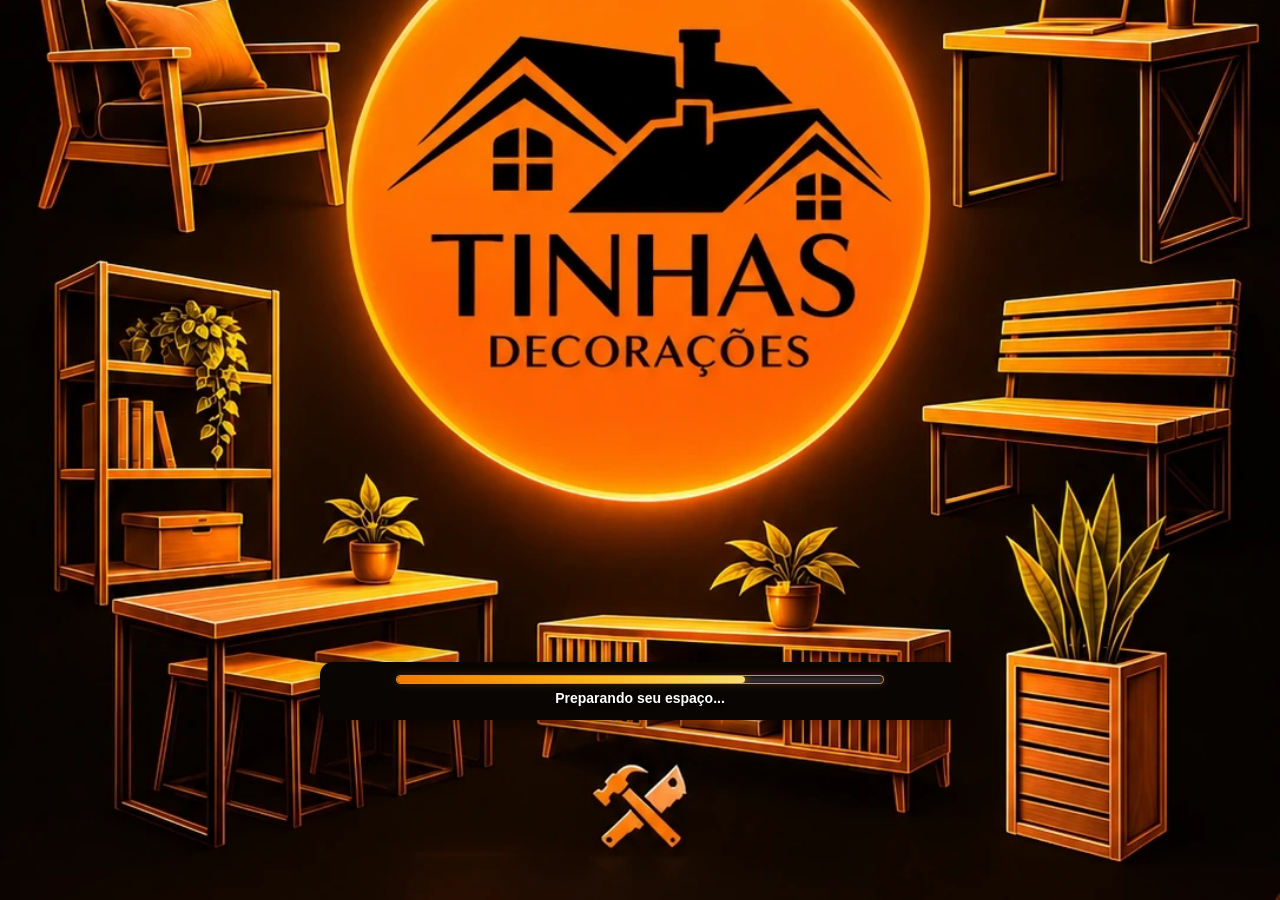
==== gestao/index.html @ b65cd459 "Add files via upload" ====
<!doctype html>
<html lang="pt-BR">
<head>
  <meta charset="utf-8">
  <meta name="viewport" content="width=device-width, initial-scale=1, viewport-fit=cover">
  <meta name="theme-color" content="#ED7014">
  <meta name="apple-mobile-web-app-capable" content="yes">
  <meta name="apple-mobile-web-app-status-bar-style" content="black-translucent">
  <meta name="apple-mobile-web-app-title" content="Tinhas Gestão">
  <meta name="description" content="Aplicativo interno de gestão da Tinhas Decorações.">
  <title>Tinhas Gestão</title>
  <link rel="manifest" href="manifest.json?v=1.2.0">
  <link rel="icon" type="image/png" sizes="192x192" href="assets/icon-192.png">
  <link rel="apple-touch-icon" href="assets/icon-192.png">
  <link rel="preload" as="image" href="assets/splash-tinhas.webp" fetchpriority="high">
  <link rel="stylesheet" href="style.css?v=1.2.0">
</head>
<body>
  <section id="tela-abertura" class="tela-abertura" aria-label="Abertura do Tinhas Gestão">
    <div class="abertura-poster">
      <div class="abertura-arte">
        <img id="imagem-abertura" src="assets/splash-tinhas.webp" alt="" fetchpriority="high">
        <div class="abertura-carregamento" aria-live="polite">
          <div class="abertura-trilho" role="progressbar" aria-label="Carregamento do aplicativo" aria-valuemin="0" aria-valuemax="100" aria-valuenow="0">
            <span id="abertura-progresso"></span>
          </div>
          <p id="abertura-status">Carregando...</p>
        </div>
      </div>
    </div>
  </section>

  <section id="tela-login" class="tela tela-login" inert aria-hidden="true">
    <div class="login-box">
      <div class="logo-login"><img src="assets/logo-login-tinhas.png" alt="Tinhas Decorações"></div>
      <div class="login-ilustracao">
        <img src="assets/casal-login.png" alt="Equipe Tinhas Decorações: marcenaria e marketing">
      </div>
      <form id="form-login" class="form-login" autocomplete="on">
        <label class="campo-login"><span>👤</span><input id="usuario" type="text" placeholder="Nome de usuário" autocomplete="username" autocapitalize="none" spellcheck="false" required></label>
        <label class="campo-login"><span>🔒</span><input id="senha" type="password" placeholder="Senha do aplicativo" autocomplete="current-password" required></label>
        <button id="btn-login" class="botao-principal" type="submit">Entrar</button>
        <p id="mensagem-login" class="mensagem" role="status"></p>
      </form>
<p class="rodape-login">Tinhas Decorações LTDA <span>•</span> v.1.2.0</p>
    </div>
  </section>

  <section id="tela-home" class="tela escondido">
    <header class="topo">
      <button class="icone-topo" id="btn-menu" aria-label="Abrir menu">☰</button>
      <div class="titulo-topo"><strong>TINHAS <span>GESTÃO</span></strong><small>DECORAÇÕES • MARCENARIA</small></div>
      <button class="icone-topo" id="btn-logout" title="Sair" aria-label="Sair">↪</button>
    </header>
    <main class="conteudo-home">
      <section class="hero hero-personalizado" id="hero-home">
        <img id="hero-usuario" src="assets/casal-login.png" alt="Equipe Tinhas">
        <div class="hero-frase" id="hero-frase">Projetos bem feitos,<br><strong>gestão em dia</strong> 🧡</div>
      </section>
      <section class="saudacao"><p>Olá, <strong id="nome-usuario">Equipe Tinhas</strong> 👋</p><small>Vamos organizar o trabalho de hoje?</small></section>
      <section class="resumo-home" id="resumo-home">
        <div class="resumo-home-card"><small>Clientes</small><strong id="resumo-clientes">—</strong></div>
        <div class="resumo-home-card"><small>Orçamentos</small><strong id="resumo-orcamentos">—</strong></div>
        <div class="resumo-home-card"><small>Em produção</small><strong id="resumo-producao">—</strong></div>
      </section>
      <section class="titulo-secao-home"><span>ÁREA DE TRABALHO</span><strong>O que vamos gerenciar?</strong></section>
      <section class="grid-modulos">
        <button class="modulo" data-modulo="clientes"><div class="emoji">👥</div><strong>Clientes</strong><span>Cadastro e relacionamento</span></button>
        <button class="modulo" data-modulo="orcamentos"><div class="emoji">📄</div><strong>Orçamentos</strong><span>Projetos, valores e aprovações</span></button>
        <button class="modulo" data-modulo="producao"><div class="emoji">🪚</div><strong>Produção</strong><span>Pedidos e andamento</span></button>
        <button class="modulo" data-modulo="materiais"><div class="emoji">🪵</div><strong>Materiais</strong><span>Madeira, ferragens e insumos</span></button>
        <button class="modulo" data-modulo="estoque"><div class="emoji">📦</div><strong>Estoque</strong><span>Entradas e disponibilidade</span></button>
        <button class="modulo" data-modulo="financeiro"><div class="emoji">💰</div><strong>Financeiro</strong><span>Receitas, despesas e caixa</span></button>
        <button class="modulo" data-modulo="agenda"><div class="emoji">📅</div><strong>Agenda</strong><span>Prazos e entregas</span></button>
        <button class="modulo" data-modulo="portfolio"><div class="emoji">🖼️</div><strong>Portfólio</strong><span>Projetos e fotos</span></button>
        <button class="modulo" data-modulo="marketing"><div class="emoji">📣</div><strong>Marketing</strong><span>Conteúdo e divulgação</span></button>
        <button class="modulo" data-modulo="relatorios"><div class="emoji">📊</div><strong>Relatórios</strong><span>Visão geral da empresa</span></button>
        <button class="modulo" data-modulo="configuracoes"><div class="emoji">⚙️</div><strong>Configurações</strong><span>Equipe e preferências</span></button>
      </section>
      <section class="rodape-home"><img src="assets/logo-tinhas.png" alt="Tinhas Decorações"><span>Transformando ambientes com peças artesanais em madeira.</span></section>
      <button id="btn-instalar-home" class="botao-instalar escondido" type="button">＋ Instalar Tinhas Gestão</button>
    </main>
  </section>

  <section id="tela-modulo" class="tela escondido">
    <header class="topo topo-modulo">
      <button class="icone-topo" id="btn-voltar" aria-label="Voltar">←</button>
      <div class="titulo-topo"><strong>TINHAS <span>GESTÃO</span></strong><small id="subtitulo-modulo">ÁREA DE TRABALHO</small></div>
      <button class="icone-topo" id="btn-logout-modulo" title="Sair" aria-label="Sair">↪</button>
    </header>
    <main id="modulo-conteudo" class="conteudo-modulo"></main>
  </section>

  <div id="drawer-backdrop" class="drawer-backdrop escondido">
    <aside class="drawer" aria-label="Menu de navegação">
      <div class="drawer-head"><img src="assets/logo-tinhas.png" alt="Tinhas"><button id="btn-fechar-menu" aria-label="Fechar">×</button></div>
      <button data-drawer="inicio">🏠 Início</button>
      <button data-drawer="clientes">👥 Clientes</button>
      <button data-drawer="orcamentos">📄 Orçamentos</button>
      <button data-drawer="producao">🪚 Produção</button>
      <button data-drawer="materiais">🪵 Materiais</button>
      <button data-drawer="estoque">📦 Estoque</button>
      <button data-drawer="financeiro">💰 Financeiro</button>
      <button data-drawer="agenda">📅 Agenda</button>
      <button data-drawer="portfolio">🖼️ Portfólio</button>
      <button data-drawer="marketing">📣 Marketing</button>
      <button data-drawer="configuracoes">⚙️ Configurações</button>
    </aside>
  </div>

  <div id="modal-root"></div>
  <div id="toast" class="toast escondido" role="status"></div>
  <script src="config.js?v=1.2.0"></script>
  <script src="app.js?v=1.2.0"></script>
</body>
</html>
---- gestao/style.css ----
:root{
  --laranja:#ED7014;--laranja-escuro:#D85C08;--preto:#000;--preto-card:#111;--preto-2:#1B1B1B;
  --branco:#fff;--texto:#171717;--cinza:#6B625A;--borda:#F7B47E;--verde:#1E7D36;--vermelho:#B3261E;
}
*{box-sizing:border-box;margin:0;padding:0}
html,body{width:100%;min-height:100%;background:var(--laranja);color:var(--texto);font-family:Arial,Helvetica,sans-serif;overflow-x:hidden}
body{max-width:520px;margin:0 auto;min-height:100dvh;overscroll-behavior-y:contain}
button,input,select,textarea{font:inherit}button{cursor:pointer}button:disabled{opacity:.6;cursor:not-allowed}
.escondido{display:none!important}.tela{min-height:100dvh;padding-bottom:max(18px,env(safe-area-inset-bottom));width:100%}
/* LOGIN */
.tela-login{display:flex;align-items:flex-start;justify-content:center;padding:calc(14px + env(safe-area-inset-top)) 20px calc(22px + env(safe-area-inset-bottom));background:var(--laranja)}
.login-box{width:100%;max-width:440px;text-align:center;margin:auto 0}
.logo-login{height:104px;width:104px;margin:0 auto 7px;display:flex;align-items:center;justify-content:center;background:transparent;border:0;border-radius:50%;padding:0;box-shadow:none}
.logo-login img{width:100%;height:100%;object-fit:contain;display:block}
.marca-login h1{font-size:31px;font-weight:900;line-height:1;color:#000;letter-spacing:.3px}
.marca-login p{letter-spacing:1.1px;color:#24160D;margin-top:5px;font-size:13px;font-weight:800}
.login-ilustracao{position:relative;height:clamp(240px,62vw,300px);margin:15px 0 13px;border-radius:22px;overflow:hidden;background:#100904;border:1px solid #111;box-shadow:0 10px 30px rgba(0,0,0,.18)}
.login-ilustracao img{width:100%;height:100%;object-fit:cover;object-position:center center;display:block}



.form-login{text-align:left}
.campo-login{display:flex;align-items:center;gap:10px;border:1px solid #171717;background:#fff;border-radius:13px;padding:0 13px;margin-top:10px;box-shadow:0 4px 10px rgba(0,0,0,.08)}
.campo-login span{font-size:20px}.campo-login input{width:100%;padding:14px 0;border:0;background:transparent;color:#111;outline:none;font-size:15px;min-width:0}
.campo-login:focus-within{border-color:#fff;box-shadow:0 0 0 3px rgba(0,0,0,.18)}
.botao-principal{width:100%;border:1px solid #000;background:#000;color:#fff;border-radius:13px;padding:15px;margin-top:13px;font-size:17px;font-weight:800}
.botao-principal:active{transform:scale(.985);background:#252525}
.mensagem{min-height:20px;text-align:center;margin-top:8px;color:#7D0D08;font-size:13px;font-weight:700}
.rodape-login{margin-top:7px;color:#42220B;font-size:11px}
/* TOPO */
.topo{position:sticky;top:0;z-index:30;min-height:65px;display:grid;grid-template-columns:48px 1fr 48px;align-items:center;padding:calc(6px + env(safe-area-inset-top)) 10px 6px;background:#050505;color:#fff;border-bottom:2px solid rgba(237,112,20,.9);box-shadow:0 4px 13px rgba(0,0,0,.18)}
.icone-topo{width:42px;height:42px;border:0;border-radius:11px;background:transparent;color:#fff;font-size:25px;display:grid;place-items:center}
.icone-topo:active{background:#292929}
.titulo-topo{text-align:center}.titulo-topo strong{display:block;font-size:19px;line-height:1;letter-spacing:.5px}.titulo-topo strong span{color:var(--laranja);font-style:italic}.titulo-topo small{display:block;margin-top:5px;letter-spacing:2px;color:#ddd;font-size:9px}
/* HOME */
.conteudo-home{padding:11px 14px calc(42px + env(safe-area-inset-bottom));background:var(--laranja)}
.hero{position:relative;width:100%;aspect-ratio:20/9;height:auto;min-height:145px;border-radius:19px;overflow:hidden;border:1px solid #070707;background:#080300;box-shadow:0 8px 20px rgba(0,0,0,.15)}
.hero img{position:absolute;inset:0;width:100%;height:100%;object-fit:cover;object-position:center center;display:block}
.hero::after{content:"";position:absolute;inset:0;pointer-events:none;background:linear-gradient(90deg,rgba(0,0,0,.62) 0%,rgba(0,0,0,.32) 30%,rgba(0,0,0,0) 68%)}
.hero.leticia::after{background:linear-gradient(90deg,rgba(0,0,0,0) 25%,rgba(0,0,0,.24) 58%,rgba(0,0,0,.72) 100%)}
.hero.fernando::after{background:linear-gradient(90deg,rgba(0,0,0,.65) 0%,rgba(0,0,0,.36) 28%,rgba(0,0,0,0) 68%)}
.hero-frase{position:absolute;z-index:2;left:14px;top:50%;transform:translateY(-50%);width:47%;text-align:left;color:#fff;font-size:clamp(15px,4vw,20px);font-style:italic;line-height:1.08;font-weight:800;text-shadow:0 2px 8px #000}
.hero.leticia .hero-frase{left:auto;right:13px;text-align:right;width:44%}
.hero-frase strong{color:var(--laranja);font-size:1.22em}
.saudacao{margin:12px 3px 10px;color:#17100A;font-size:18px}.saudacao strong{color:#000}.saudacao small{display:block;margin-top:3px;font-size:11px;color:#4A260D}
.resumo-home{display:grid;grid-template-columns:repeat(3,1fr);gap:7px;margin:10px 0 15px}
.resumo-home-card{background:#fff;border:1px solid #111;border-radius:13px;padding:10px 8px;min-width:0;box-shadow:0 4px 12px rgba(0,0,0,.08)}
.resumo-home-card small{display:block;color:#65584E;font-size:10px}.resumo-home-card strong{display:block;color:#111;font-size:22px;margin-top:4px}
.titulo-secao-home{display:flex;flex-direction:column;gap:4px;margin:4px 3px 9px;color:#111}.titulo-secao-home span{font-size:9px;font-weight:900;letter-spacing:1.7px;color:#4B260E}.titulo-secao-home strong{font-size:16px}
.grid-modulos{display:grid;grid-template-columns:repeat(2,minmax(0,1fr));gap:8px}
.modulo{min-height:119px;border:1px solid #000;border-radius:16px;padding:11px 7px;background:var(--preto-card);color:#fff;text-align:center;transition:transform .15s,background .15s;box-shadow:0 5px 12px rgba(0,0,0,.12)}
.modulo:active{transform:scale(.975);background:#242424}
.emoji{width:48px;height:48px;margin:0 auto 7px;border-radius:50%;display:flex;align-items:center;justify-content:center;background:var(--laranja);color:#000;font-size:26px;border:1px solid #fff}
.modulo strong{display:block;font-size:15px;margin-bottom:5px}.modulo span{display:block;color:#e0e0e0;font-size:10.5px;line-height:1.3}
.rodape-home{display:flex;align-items:center;gap:11px;margin-top:13px;padding:12px;background:#111;border:1px solid #000;border-radius:14px;color:#eee;font-size:10px;line-height:1.3}
.rodape-home img{width:70px;height:42px;object-fit:contain}.botao-instalar{width:100%;margin-top:10px;padding:12px;background:#fff;color:#000;border:1px solid #000;border-radius:12px;font-weight:800}
/* MÓDULOS */
.conteudo-modulo{padding:14px 14px calc(60px + env(safe-area-inset-bottom));background:var(--laranja);min-height:calc(100dvh - 66px);}
.cabecalho-modulo{display:flex;align-items:center;gap:11px;margin:4px 2px 14px;color:#111}.cabecalho-modulo .icone-grande{width:50px;height:50px;display:grid;place-items:center;border-radius:14px;background:#111;color:var(--laranja);font-size:28px}.cabecalho-modulo h2{font-size:25px;line-height:1.05}.cabecalho-modulo p{color:#46230E;font-size:12px;margin-top:5px}
.barra-acoes{display:flex;gap:8px;margin-bottom:11px;flex-wrap:wrap}.campo-busca,.campo-filtro{min-width:0;flex:1;border:1px solid #111;background:#fff;color:#111;border-radius:10px;padding:10px 11px;font-size:13px;outline:none}.campo-busca:focus,.campo-filtro:focus,.campo-form:focus{box-shadow:0 0 0 3px rgba(0,0,0,.14);border-color:#000}
.botao-acao{border:1px solid #000;background:#000;color:#fff;border-radius:10px;padding:10px 13px;font-size:12px;font-weight:800;white-space:nowrap}.botao-acao.destaque{background:#fff;color:#000;border-color:#000}.botao-acao:active{transform:scale(.98)}
.aviso-modulo{background:#fff;color:#171717;border:1px solid #111;border-radius:12px;padding:10px 12px;margin-bottom:11px;font-size:12px;line-height:1.4}.status{margin:10px 0;padding:10px 12px;background:#fff;border:1px solid #111;border-radius:10px;color:#31251D;font-size:12px}.status.ok{border-left:5px solid #1D863B}.status.error{border-left:5px solid var(--vermelho)}
.lista-registros{display:flex;flex-direction:column;gap:8px}.registro{background:#111;color:#fff;border:1px solid #000;border-radius:14px;padding:12px;box-shadow:0 4px 12px rgba(0,0,0,.1)}.registro-topo{display:flex;justify-content:space-between;align-items:flex-start;gap:8px}.registro h3{font-size:15px;line-height:1.2;overflow-wrap:anywhere}.registro .meta{font-size:11px;color:#cfcfcf;margin-top:4px;line-height:1.4}.registro .valor{font-size:15px;font-weight:900;color:#fff;white-space:nowrap}.registro-acoes{display:flex;gap:6px;flex-wrap:wrap;margin-top:10px}.registro-acoes .botao-acao{padding:7px 9px;font-size:11px;background:#222;border-color:#555}.registro-acoes .botao-acao.destaque{background:var(--laranja);border-color:var(--laranja);color:#000}
.badge-status{display:inline-block;padding:4px 8px;border-radius:999px;font-size:10px;font-weight:800;background:#eee;color:#111;white-space:nowrap}.badge-status.aprovado,.badge-status.pronto,.badge-status.entregue{background:#CBEBD1;color:#135D27}.badge-status.elaboracao,.badge-status.aguardando{background:#FFE0B9;color:#754000}.badge-status.producao,.badge-status.acabamento{background:#CFE4FF;color:#174C87}.badge-status.cancelado,.badge-status.recusado{background:#FFD4D1;color:#8A1C18}
.vazio,.carregando,.erro{padding:25px 13px;text-align:center;background:#fff;border:1px dashed #111;border-radius:12px;color:#59483B;font-size:13px}.erro{color:#A11F17}
/* FORMULÁRIOS */
.formulario{background:#fff;border:1px solid #111;border-radius:15px;padding:14px;color:#111}.formulario h3{font-size:18px;margin-bottom:12px}.form-grid{display:grid;grid-template-columns:repeat(2,minmax(0,1fr));gap:10px}.form-grupo{display:flex;flex-direction:column;gap:5px;min-width:0}.form-grupo.full{grid-column:1/-1}.form-grupo label{font-size:11px;font-weight:800;color:#574335}.campo-form{width:100%;min-width:0;border:1px solid #C8B8AA;background:#fff;color:#111;border-radius:9px;padding:10px;font-size:13px;outline:none}.campo-form.textarea{min-height:75px;resize:vertical}.form-acoes{display:flex;gap:8px;justify-content:flex-end;margin-top:14px;flex-wrap:wrap}.itens-orcamento{display:flex;flex-direction:column;gap:8px;margin-top:8px}.item-orcamento{display:grid;grid-template-columns:70px 1fr 1fr;gap:7px;align-items:end;padding:9px;background:#FFF5EC;border:1px solid #EDC09D;border-radius:10px}.item-orcamento .descricao-item{grid-column:1/-1}.item-orcamento .remover-item{grid-column:1/-1;justify-self:end;border:0;background:none;color:#A21F18;font-weight:800;font-size:11px}
.resumo-valores{display:grid;grid-template-columns:repeat(2,1fr);gap:7px;margin-top:10px}.resumo-valores div{background:#FFF5EC;border:1px solid #EDC09D;border-radius:9px;padding:9px}.resumo-valores small{display:block;color:#6F5948;font-size:10px}.resumo-valores strong{display:block;font-size:14px;margin-top:3px}
/* DRAWER / MODAL / TOAST */
.drawer-backdrop{position:fixed;inset:0;z-index:60;background:rgba(0,0,0,.58);display:flex}.drawer{width:min(300px,84vw);height:100%;background:#090909;color:#fff;padding:calc(14px + env(safe-area-inset-top)) 15px 25px;box-shadow:12px 0 35px rgba(0,0,0,.3);overflow:auto}.drawer-head{display:flex;align-items:center;justify-content:space-between;margin-bottom:17px;padding-bottom:13px;border-bottom:1px solid #333}.drawer-head img{width:130px;height:60px;object-fit:contain}.drawer-head button{border:0;background:transparent;color:#fff;font-size:28px}.drawer>button{display:block;width:100%;text-align:left;padding:12px 11px;border:0;background:transparent;color:#fff;border-radius:10px;font-size:14px}.drawer>button:active,.drawer>button:hover{background:#282018;color:var(--laranja)}
.modal-backdrop{position:fixed;inset:0;z-index:80;background:rgba(0,0,0,.7);display:flex;align-items:center;justify-content:center;padding:15px}.modal{width:min(520px,100%);max-height:90dvh;overflow:auto;background:#fff;border:2px solid #111;border-radius:17px;color:#111;box-shadow:0 20px 60px rgba(0,0,0,.3)}.modal-head{display:flex;justify-content:space-between;align-items:center;padding:14px 16px;background:#111;color:#fff}.modal-head h3{font-size:17px}.modal-close{border:0;background:transparent;color:#fff;font-size:25px}.modal-body{padding:14px}.modal-footer{display:flex;justify-content:flex-end;gap:8px;padding:12px 14px;background:#FFF3E8;border-top:1px solid #E5C2A7}
.toast{position:fixed;left:50%;bottom:calc(22px + env(safe-area-inset-bottom));transform:translateX(-50%);z-index:100;background:#111;border:1px solid var(--laranja);color:#fff;padding:11px 15px;border-radius:12px;max-width:90%;text-align:center;box-shadow:0 8px 30px rgba(0,0,0,.35);font-size:13px}
@media(max-width:390px){.logo-login{height:92px;width:92px}.login-ilustracao{height:clamp(230px,68vw,265px)}.hero{aspect-ratio:18/9;min-height:130px}.hero-frase{font-size:15px}.hero-frase strong{font-size:1.15em}.modulo{min-height:111px}.emoji{width:44px;height:44px;font-size:24px}.modulo strong{font-size:14px}.resumo-home-card strong{font-size:19px}}
/* Scroll suave e estável no PWA instalado */
html,body{overflow-x:hidden;overflow-y:auto;-webkit-overflow-scrolling:touch}#tela-modulo{position:relative;min-height:100dvh;overflow-x:hidden;overflow-y:auto;-webkit-overflow-scrolling:touch;overscroll-behavior-y:auto}#tela-modulo .topo{position:sticky;top:0;z-index:50}#tela-modulo .conteudo-modulo{height:auto;min-height:calc(100dvh - 66px);overflow:visible;padding-bottom:calc(90px + env(safe-area-inset-bottom))}


/* LOGIN V1.0.6 — tela compacta, sem rolagem */
#tela-login.tela-login{
  height:100dvh;
  min-height:100dvh;
  max-height:100dvh;
  padding:0 20px 5px;
  overflow:hidden;
  align-items:stretch;
  justify-content:center;
}
#tela-login .login-box{
  height:100%;
  min-height:0;
  width:100%;
  max-width:440px;
  margin:0 auto;
  display:flex;
  flex-direction:column;
  align-items:stretch;
  justify-content:flex-start;
  gap:0;
  overflow:hidden;
}
#tela-login .logo-login{
  flex:0 0 135px;
  width:100%;
  height:135px;
  margin:0;
  padding:0;
  display:flex;
  align-items:center;
  justify-content:center;
  background:transparent;
  border:0;
  border-radius:0;
  box-shadow:none;
}
#tela-login .logo-login img{
  display:block;
  flex:0 0 120px;
  width:120px;
  height:120px;
  max-width:120px;
  object-fit:contain;
  border-radius:50%;
  box-shadow:0 0 0 1px rgba(0,0,0,.16);
}
#tela-login .marca-login{flex:0 0 auto;margin:0;text-align:center}
#tela-login .marca-login h1{font-size:30px;line-height:1;font-weight:900;letter-spacing:.3px}
#tela-login .marca-login p{margin-top:4px;font-size:13px;line-height:1.15;letter-spacing:1.1px}
#tela-login .login-ilustracao{
  flex:1 1 245px;
  width:100%;
  height:auto;
  min-height:150px;
  max-height:290px;
  margin:9px 0 7px;
  border-radius:22px;
  overflow:hidden;
}
#tela-login .login-ilustracao img{width:100%;height:100%;object-fit:cover;object-position:center center}
#tela-login .form-login{
  flex:0 0 auto;
  display:grid;
  grid-template-columns:1fr;
  gap:7px;
  margin:0;
  padding:0;
}
#tela-login .campo-login{
  height:44px;
  min-height:44px;
  margin:0;
  padding:0 12px;
  gap:9px;
  border-radius:12px;
}
#tela-login .campo-login span{font-size:19px;line-height:1}
#tela-login .campo-login input{height:42px;padding:0;font-size:14px}
#tela-login .botao-principal{
  height:48px;
  min-height:48px;
  margin:0;
  padding:0 12px;
  border-radius:12px;
  font-size:17px;
}
#tela-login .mensagem{min-height:0;height:auto;margin:0;font-size:11px;line-height:1.15}
#tela-login .mensagem:empty{display:none}
#tela-login .rodape-login{
  flex:0 0 auto;
  margin:7px 0 0;
  padding:0 0 2px;
  color:#42220B;
  font-size:11px;
  line-height:1.2;
  font-weight:700;
  text-align:center;
}
#tela-login .rodape-login span{padding:0 3px}
@media(max-height:700px){
  #tela-login.tela-login{padding-bottom:3px}
  #tela-login .logo-login{flex-basis:135px;height:135px}
  #tela-login .logo-login img{flex-basis:120px;width:120px;height:120px;max-width:120px}
  #tela-login .marca-login h1{font-size:28px}
  #tela-login .login-ilustracao{max-height:290px;min-height:135px;margin:7px 0 6px}
  #tela-login .campo-login{height:42px;min-height:42px}
  #tela-login .campo-login input{height:40px}
  #tela-login .botao-principal{height:45px;min-height:45px}
  #tela-login .rodape-login{margin-top:5px;font-size:10.5px}
}
@media(max-height:610px){
  #tela-login .logo-login{flex-basis:100px;height:100px}
  #tela-login .logo-login img{flex-basis:88px;width:88px;height:88px;max-width:88px}
  #tela-login .marca-login h1{font-size:25px}
  #tela-login .marca-login p{font-size:11px;margin-top:3px}
  #tela-login .login-ilustracao{min-height:115px;max-height:190px;margin:5px 0}
  #tela-login .form-login{gap:5px}
  #tela-login .campo-login{height:38px;min-height:38px}
  #tela-login .campo-login input{height:36px;font-size:13px}
  #tela-login .botao-principal{height:41px;min-height:41px;font-size:15px}
  #tela-login .rodape-login{font-size:9.5px;margin-top:4px}
}
@media(max-width:390px){
  #tela-login.tela-login{padding-left:17px;padding-right:17px}
  #tela-login .login-ilustracao{max-height:260px}
}


/* TELA DE ABERTURA — introdução antes do login */
.tela-abertura{
  position:fixed;inset:0;z-index:9999;display:flex;align-items:center;justify-content:center;
  overflow:hidden;background:#090401;opacity:1;visibility:visible;
  transition:opacity .48s ease,visibility .48s ease;
}
.tela-abertura::before{
  content:"";position:absolute;inset:-24px;background-image:url("assets/splash-tinhas.webp");
  background-size:cover;background-position:center;filter:blur(22px) brightness(.42);
  transform:scale(1.08);opacity:.72;
}
.abertura-poster{
  position:relative;isolation:isolate;width:min(100vw,75dvh);height:min(100dvh,133.333vw);
  aspect-ratio:3/4;overflow:hidden;background:#0b0502;
  box-shadow:0 0 42px rgba(0,0,0,.38);
}
.abertura-poster>img{display:block;width:100%;height:100%;object-fit:fill}
.abertura-carregamento{
  position:absolute;left:25%;top:73.6%;width:50%;height:6.4%;display:flex;
  flex-direction:column;align-items:center;justify-content:center;gap:7px;
  padding:5px 7px;border-radius:13px;background:#090503;
  box-shadow:0 4px 16px rgba(0,0,0,.35);
}
.abertura-trilho{
  width:78%;height:9px;overflow:hidden;border:1px solid rgba(255,177,65,.78);
  border-radius:999px;background:rgba(255,255,255,.15);
  box-shadow:0 0 9px rgba(255,135,0,.24),inset 0 1px 3px rgba(0,0,0,.6);
}
.abertura-trilho span{
  display:block;width:0;height:100%;border-radius:inherit;
  background:linear-gradient(90deg,#f87900 0%,#ffb21a 55%,#ffdc72 100%);
  box-shadow:0 0 10px rgba(255,145,0,.8);
  transition:width .28s ease;
}
#abertura-status{color:#fff;font-size:clamp(10px,2.7vw,14px);line-height:1.1;
  font-weight:600;text-align:center;text-shadow:0 1px 4px #000}
.tela-abertura.saindo{opacity:0;visibility:hidden;pointer-events:none}
@media(max-width:420px){
  .abertura-carregamento{gap:5px;padding:4px 6px}
  .abertura-trilho{height:7px}
}
@media(prefers-reduced-motion:reduce){
  .tela-abertura,.abertura-trilho span{transition:none}
}


/* Primeiro acesso — cadastro de senha dentro do aplicativo */
.link-primeiro-acesso{display:block;align-self:center;margin:5px auto 0;padding:4px 8px;border:0;background:transparent;color:#301809;font-size:11px;line-height:1.2;text-align:center;text-decoration:none;cursor:pointer}
.link-primeiro-acesso strong{font-weight:900;text-decoration:underline}
.link-primeiro-acesso:focus-visible{outline:2px solid #111;outline-offset:2px;border-radius:6px}




/* V1.1.0 — abertura mobile em tela cheia, com a arte aprovada inteira */
.tela-abertura{
  position:fixed;
  inset:0;
  width:100vw;
  height:100dvh;
  padding:0;
  display:flex;
  align-items:center;
  justify-content:center;
  overflow:hidden;
  background:#090401;
}
.tela-abertura::before{
  content:"";
  position:absolute;
  inset:-24px;
  background-image:url("assets/splash-tinhas.webp");
  background-size:cover;
  background-position:center;
  filter:blur(22px) brightness(.42);
  transform:scale(1.08);
  opacity:.72;
}
.abertura-poster{
  position:relative;
  isolation:isolate;
  width:100vw;
  height:100dvh;
  max-width:none;
  max-height:none;
  display:flex;
  align-items:center;
  justify-content:center;
  overflow:hidden;
  background:transparent;
  box-shadow:none;
}
.abertura-arte{
  position:relative;
  width:min(100vw, 75dvh);
  height:min(100dvh, 133.333vw);
  aspect-ratio:3/4;
  flex:0 0 auto;
  overflow:hidden;
  background:#0b0502;
  box-shadow:0 0 42px rgba(0,0,0,.38);
}
.abertura-arte>img{
  display:block;
  width:100%;
  height:100%;
  object-fit:fill;
}
.abertura-arte .abertura-carregamento{
  top:73.6%;
  left:25%;
  width:50%;
  height:6.4%;
}

/* V1.1.0 — logo completa maior, sem círculo e sem título adicional */
#tela-login .logo-login{
  flex:0 0 220px;
  width:100%;
  height:220px;
  margin:0;
  padding:0;
  border:0;
  border-radius:0;
  background:transparent;
  box-shadow:none;
  display:flex;
  align-items:center;
  justify-content:center;
  overflow:visible;
}
#tela-login .logo-login img{
  display:block;
  width:auto;
  height:auto;
  max-width:min(100%, 340px);
  max-height:220px;
  object-fit:contain;
  object-position:center;
  border:0;
  border-radius:0;
  box-shadow:none;
}
#tela-login .login-ilustracao{margin-top:5px}
@media(max-height:700px){
  #tela-login .logo-login{flex-basis:200px;height:200px}
  #tela-login .logo-login img{max-height:200px}
}
@media(max-height:610px){
  #tela-login .logo-login{flex-basis:158px;height:158px}
  #tela-login .logo-login img{max-height:158px}
}


/* V1.1.2 — abertura em tela cheia com uma única barra dinâmica */
#tela-abertura {
  position: fixed;
  inset: 0;
  width: 100vw;
  height: 100vh;
  height: 100dvh;
  padding: 0;
  overflow: hidden;
  display: flex;
  align-items: stretch;
  justify-content: stretch;
  background: #090401;
}
#tela-abertura::before {
  display: none;
  content: none;
}
#tela-abertura .abertura-poster {
  position: absolute;
  inset: 0;
  width: 100%;
  height: 100%;
  max-width: none;
  max-height: none;
  aspect-ratio: auto;
  display: block;
  overflow: hidden;
  background: #090401;
  box-shadow: none;
}
#tela-abertura .abertura-arte {
  position: absolute;
  inset: 0;
  width: 100%;
  height: 100%;
  min-width: 0;
  min-height: 0;
  max-width: none;
  max-height: none;
  aspect-ratio: auto;
  flex: none;
  overflow: hidden;
  background: #090401;
  box-shadow: none;
}
#tela-abertura .abertura-arte > img {
  display: block;
  width: 100%;
  height: 100%;
  object-fit: cover;
  object-position: center center;
}
#tela-abertura .abertura-arte .abertura-carregamento {
  top: 73.6%;
  left: 25%;
  width: 50%;
  height: 6.4%;
}


/* Configurações e segurança — v1.1.3 */
#form-alterar-senha .form-grupo.full, #form-alterar-senha .form-acoes.full { grid-column: 1 / -1; }
#form-alterar-senha .campo-form { width:100%; box-sizing:border-box; }
#form-alterar-senha .form-acoes { margin-top:8px; }


/* V1.2.0 — rolagem independente e contínua na Home e nos módulos */
html, body {
  width:100%;
  min-height:100%;
  height:auto !important;
  overflow-x:hidden !important;
  overflow-y:auto !important;
}
body { max-width:520px; margin:0 auto; }
#tela-home, #tela-modulo {
  position:fixed !important;
  top:0;
  bottom:0;
  left:50%;
  transform:translateX(-50%);
  width:min(100vw, 520px);
  height:100vh;
  height:100dvh;
  min-height:0 !important;
  max-height:none !important;
  padding-bottom:0;
  overflow-x:hidden !important;
  overflow-y:auto !important;
  overscroll-behavior-y:contain;
  -webkit-overflow-scrolling:touch;
  touch-action:pan-y;
  scrollbar-gutter:stable;
}
#tela-home .topo, #tela-modulo .topo { position:sticky; top:0; z-index:50; }
#tela-home .conteudo-home, #tela-modulo .conteudo-modulo {
  height:auto !important;
  min-height:0 !important;
  max-height:none !important;
  overflow:visible !important;
  padding-bottom:calc(58px + env(safe-area-inset-bottom));
}

/* Configurações: perfil e gerenciamento da equipe */
.cartao-configuracoes {
  background:#fff;
  border:1px solid #111;
  border-radius:16px;
  padding:15px;
  margin:12px 0;
  color:#17120f;
  box-shadow:0 4px 14px rgba(0,0,0,.07);
}
.perfil-config { display:flex;align-items:center;gap:12px;margin-bottom:15px; }
.perfil-config .icone-grande { flex:0 0 48px;width:48px;height:48px; }
.perfil-config strong { display:block;font-size:16px; }
.perfil-login { font-size:13px;color:#66584d;margin:3px 0; }
.perfil-config small { color:#8a7765;font-size:11px; }
.cartao-configuracoes h3 { margin:9px 0;color:#17120f;font-size:16px; }
.config-ajuda { font-size:12px;color:#66584d;line-height:1.45;margin:0 0 13px; }
.titulo-criar-usuario { margin-top:19px !important;padding-top:13px;border-top:1px solid #eadfd6; }
.lista-usuarios-config { display:flex;flex-direction:column;gap:7px;margin:10px 0 15px; }
.usuario-config-item { display:flex;align-items:center;justify-content:space-between;gap:10px;padding:10px;background:#fff6ef;border:1px solid #edd2bd;border-radius:11px; }
.usuario-config-item strong { display:block;font-size:13px;color:#17120f; }
.usuario-config-item small { display:block;font-size:11px;color:#725c4a;margin-top:3px; }
.usuario-situacao { flex:0 0 auto;padding:4px 8px;border-radius:999px;font-size:10px;font-weight:800; }
.usuario-situacao.ativo { background:#d9f1df;color:#17652b; }
.usuario-situacao.inativo { background:#f6dada;color:#8e2020; }
.ajuda-campo { color:#78695f;font-size:10px;line-height:1.35; }
#form-criar-usuario .campo-form, #form-alterar-senha .campo-form { width:100%;box-sizing:border-box; }
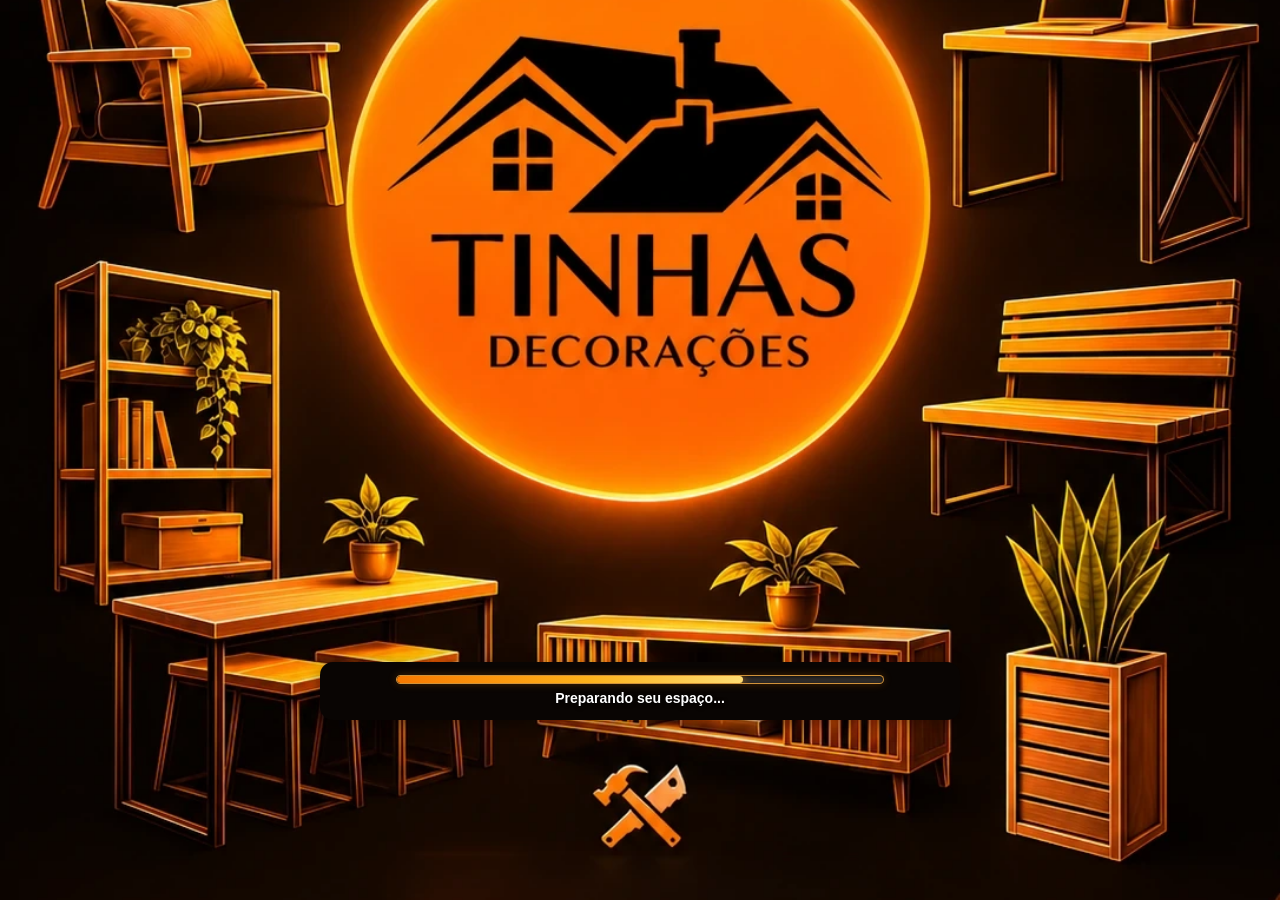
==== commit 03b861f7: "Add files via upload" ====
--- a/gestao/index.html
+++ b/gestao/index.html
@@ -9,11 +9,11 @@
   <meta name="apple-mobile-web-app-title" content="Tinhas Gestão">
   <meta name="description" content="Aplicativo interno de gestão da Tinhas Decorações.">
   <title>Tinhas Gestão</title>
-  <link rel="manifest" href="manifest.json?v=1.2.0">
+  <link rel="manifest" href="manifest.json?v=1.2.1">
   <link rel="icon" type="image/png" sizes="192x192" href="assets/icon-192.png">
   <link rel="apple-touch-icon" href="assets/icon-192.png">
   <link rel="preload" as="image" href="assets/splash-tinhas.webp" fetchpriority="high">
-  <link rel="stylesheet" href="style.css?v=1.2.0">
+  <link rel="stylesheet" href="style.css?v=1.2.1">
 </head>
 <body>
   <section id="tela-abertura" class="tela-abertura" aria-label="Abertura do Tinhas Gestão">
@@ -42,7 +42,7 @@
         <button id="btn-login" class="botao-principal" type="submit">Entrar</button>
         <p id="mensagem-login" class="mensagem" role="status"></p>
       </form>
-<p class="rodape-login">Tinhas Decorações LTDA <span>•</span> v.1.2.0</p>
+<p class="rodape-login">Tinhas Decorações LTDA <span>•</span> v.1.2.1</p>
     </div>
   </section>
 
@@ -67,8 +67,8 @@
       <section class="grid-modulos">
         <button class="modulo" data-modulo="clientes"><div class="emoji">👥</div><strong>Clientes</strong><span>Cadastro e relacionamento</span></button>
         <button class="modulo" data-modulo="orcamentos"><div class="emoji">📄</div><strong>Orçamentos</strong><span>Projetos, valores e aprovações</span></button>
-        <button class="modulo" data-modulo="producao"><div class="emoji">🪚</div><strong>Produção</strong><span>Pedidos e andamento</span></button>
-        <button class="modulo" data-modulo="materiais"><div class="emoji">🪵</div><strong>Materiais</strong><span>Madeira, ferragens e insumos</span></button>
+        <button class="modulo" data-modulo="producao"><div class="emoji"><svg class="icone-vetor" viewBox="0 0 32 32" role="img" aria-label="Serrote de marcenaria" xmlns="http://www.w3.org/2000/svg"><path d="M8.4 11.6 25.8 5.8 27.2 19.2 10.4 16.4 8.4 11.6Z"/><path d="M8.8 12 4.2 7.1Q2.6 5.4 4.1 3.9L6 2.7q1.5-.9 2.8.5l5.1 5.6"/><path d="m10.4 16.4 1.4 2.1 1.5-1.6 1.5 2 1.5-1.6 1.5 2 1.5-1.6 1.5 1.9 1.5-1.6 1.5 1.8"/></svg></div><strong>Produção</strong><span>Pedidos e andamento</span></button>
+        <button class="modulo" data-modulo="materiais"><div class="emoji"><svg class="icone-vetor" viewBox="0 0 32 32" role="img" aria-label="Tábuas de madeira" xmlns="http://www.w3.org/2000/svg"><path d="M4 7.5 21.5 3l6.5 4-17.5 4.5z"/><path d="M10.5 11.5V16l17.5-4.5v-4"/><path d="M4 7.5v4l6.5 4.5"/><path d="m4 16 17.5-4.5 6.5 4-17.5 4.5z"/><path d="M10.5 20v4.5L28 20v-4.5"/><path d="M4 16v4l6.5 4.5"/><path d="m4 24.5 17.5-4.5 6.5 4-17.5 4.5z"/><path d="M14 8.3c1.7-.8 3.5-1.2 5.2-1.4M14 17.2c1.7-.8 3.5-1.2 5.2-1.4M14 25.7c1.7-.8 3.5-1.2 5.2-1.4"/></svg></div><strong>Materiais</strong><span>Madeira, ferragens e insumos</span></button>
         <button class="modulo" data-modulo="estoque"><div class="emoji">📦</div><strong>Estoque</strong><span>Entradas e disponibilidade</span></button>
         <button class="modulo" data-modulo="financeiro"><div class="emoji">💰</div><strong>Financeiro</strong><span>Receitas, despesas e caixa</span></button>
         <button class="modulo" data-modulo="agenda"><div class="emoji">📅</div><strong>Agenda</strong><span>Prazos e entregas</span></button>
@@ -97,8 +97,8 @@
       <button data-drawer="inicio">🏠 Início</button>
       <button data-drawer="clientes">👥 Clientes</button>
       <button data-drawer="orcamentos">📄 Orçamentos</button>
-      <button data-drawer="producao">🪚 Produção</button>
-      <button data-drawer="materiais">🪵 Materiais</button>
+      <button data-drawer="producao"><svg class="icone-drawer" viewBox="0 0 32 32" aria-hidden="true" xmlns="http://www.w3.org/2000/svg"><path d="M8.4 11.6 25.8 5.8 27.2 19.2 10.4 16.4 8.4 11.6Z"/><path d="M8.8 12 4.2 7.1Q2.6 5.4 4.1 3.9L6 2.7q1.5-.9 2.8.5l5.1 5.6"/><path d="m10.4 16.4 1.4 2.1 1.5-1.6 1.5 2 1.5-1.6 1.5 2 1.5-1.6 1.5 1.9 1.5-1.6 1.5 1.8"/></svg> Produção</button>
+      <button data-drawer="materiais"><svg class="icone-drawer" viewBox="0 0 32 32" aria-hidden="true" xmlns="http://www.w3.org/2000/svg"><path d="M4 7.5 21.5 3l6.5 4-17.5 4.5z"/><path d="M10.5 11.5V16l17.5-4.5v-4"/><path d="M4 7.5v4l6.5 4.5"/><path d="m4 16 17.5-4.5 6.5 4-17.5 4.5z"/><path d="M10.5 20v4.5L28 20v-4.5"/><path d="M4 16v4l6.5 4.5"/><path d="m4 24.5 17.5-4.5 6.5 4-17.5 4.5z"/><path d="M14 8.3c1.7-.8 3.5-1.2 5.2-1.4M14 17.2c1.7-.8 3.5-1.2 5.2-1.4M14 25.7c1.7-.8 3.5-1.2 5.2-1.4"/></svg> Materiais</button>
       <button data-drawer="estoque">📦 Estoque</button>
       <button data-drawer="financeiro">💰 Financeiro</button>
       <button data-drawer="agenda">📅 Agenda</button>
@@ -110,7 +110,7 @@
 
   <div id="modal-root"></div>
   <div id="toast" class="toast escondido" role="status"></div>
-  <script src="config.js?v=1.2.0"></script>
-  <script src="app.js?v=1.2.0"></script>
+  <script src="config.js?v=1.2.1"></script>
+  <script src="app.js?v=1.2.1"></script>
 </body>
 </html>
--- a/gestao/style.css
+++ b/gestao/style.css
@@ -489,3 +489,8 @@
 .usuario-situacao.inativo { background:#f6dada;color:#8e2020; }
 .ajuda-campo { color:#78695f;font-size:10px;line-height:1.35; }
 #form-criar-usuario .campo-form, #form-alterar-senha .campo-form { width:100%;box-sizing:border-box; }
+
+/* Ícones vetoriais de marcenaria — compatíveis com navegadores sem emoji de serrote/lenha. */
+.emoji .icone-vetor{width:27px;height:27px;display:block;fill:none;stroke:currentColor;stroke-width:1.65;stroke-linecap:round;stroke-linejoin:round;flex:0 0 auto}
+.cabecalho-modulo .icone-vetor-modulo{width:29px;height:29px;display:block;fill:none;stroke:var(--laranja);stroke-width:1.65;stroke-linecap:round;stroke-linejoin:round}
+.drawer>button .icone-drawer{width:19px;height:19px;display:inline-block;vertical-align:-4px;margin-right:8px;color:var(--laranja);fill:none;stroke:currentColor;stroke-width:1.7;stroke-linecap:round;stroke-linejoin:round}
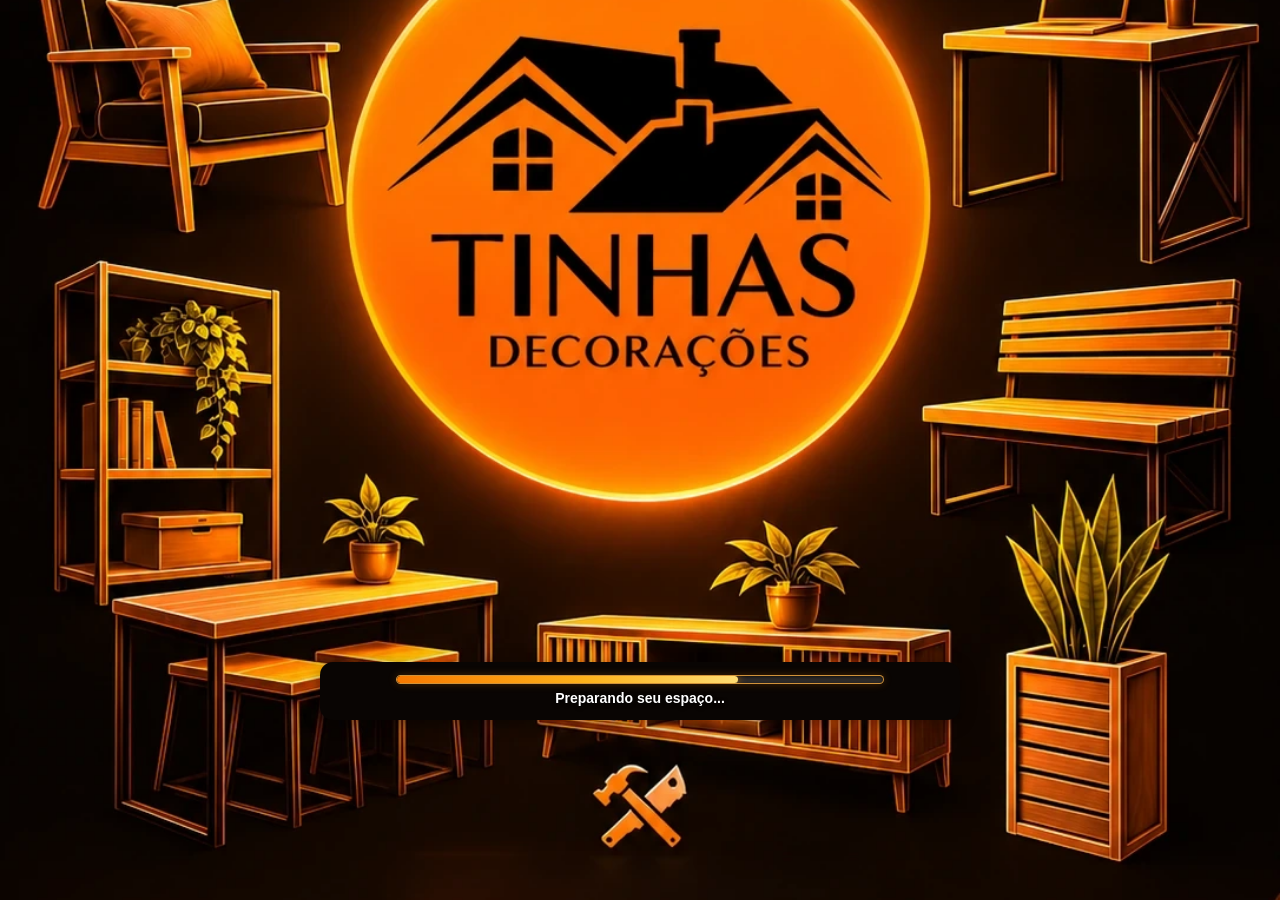
==== commit 22648464: "Add files via upload" ====
--- a/gestao/index.html
+++ b/gestao/index.html
@@ -9,11 +9,11 @@
   <meta name="apple-mobile-web-app-title" content="Tinhas Gestão">
   <meta name="description" content="Aplicativo interno de gestão da Tinhas Decorações.">
   <title>Tinhas Gestão</title>
-  <link rel="manifest" href="manifest.json?v=1.2.1">
+  <link rel="manifest" href="manifest.json?v=1.2.2">
   <link rel="icon" type="image/png" sizes="192x192" href="assets/icon-192.png">
   <link rel="apple-touch-icon" href="assets/icon-192.png">
   <link rel="preload" as="image" href="assets/splash-tinhas.webp" fetchpriority="high">
-  <link rel="stylesheet" href="style.css?v=1.2.1">
+  <link rel="stylesheet" href="style.css?v=1.2.2">
 </head>
 <body>
   <section id="tela-abertura" class="tela-abertura" aria-label="Abertura do Tinhas Gestão">
@@ -42,7 +42,7 @@
         <button id="btn-login" class="botao-principal" type="submit">Entrar</button>
         <p id="mensagem-login" class="mensagem" role="status"></p>
       </form>
-<p class="rodape-login">Tinhas Decorações LTDA <span>•</span> v.1.2.1</p>
+<p class="rodape-login">Tinhas Decorações LTDA <span>•</span> v.1.2.2</p>
     </div>
   </section>
 
@@ -67,8 +67,8 @@
       <section class="grid-modulos">
         <button class="modulo" data-modulo="clientes"><div class="emoji">👥</div><strong>Clientes</strong><span>Cadastro e relacionamento</span></button>
         <button class="modulo" data-modulo="orcamentos"><div class="emoji">📄</div><strong>Orçamentos</strong><span>Projetos, valores e aprovações</span></button>
-        <button class="modulo" data-modulo="producao"><div class="emoji"><svg class="icone-vetor" viewBox="0 0 32 32" role="img" aria-label="Serrote de marcenaria" xmlns="http://www.w3.org/2000/svg"><path d="M8.4 11.6 25.8 5.8 27.2 19.2 10.4 16.4 8.4 11.6Z"/><path d="M8.8 12 4.2 7.1Q2.6 5.4 4.1 3.9L6 2.7q1.5-.9 2.8.5l5.1 5.6"/><path d="m10.4 16.4 1.4 2.1 1.5-1.6 1.5 2 1.5-1.6 1.5 2 1.5-1.6 1.5 1.9 1.5-1.6 1.5 1.8"/></svg></div><strong>Produção</strong><span>Pedidos e andamento</span></button>
-        <button class="modulo" data-modulo="materiais"><div class="emoji"><svg class="icone-vetor" viewBox="0 0 32 32" role="img" aria-label="Tábuas de madeira" xmlns="http://www.w3.org/2000/svg"><path d="M4 7.5 21.5 3l6.5 4-17.5 4.5z"/><path d="M10.5 11.5V16l17.5-4.5v-4"/><path d="M4 7.5v4l6.5 4.5"/><path d="m4 16 17.5-4.5 6.5 4-17.5 4.5z"/><path d="M10.5 20v4.5L28 20v-4.5"/><path d="M4 16v4l6.5 4.5"/><path d="m4 24.5 17.5-4.5 6.5 4-17.5 4.5z"/><path d="M14 8.3c1.7-.8 3.5-1.2 5.2-1.4M14 17.2c1.7-.8 3.5-1.2 5.2-1.4M14 25.7c1.7-.8 3.5-1.2 5.2-1.4"/></svg></div><strong>Materiais</strong><span>Madeira, ferragens e insumos</span></button>
+        <button class="modulo" data-modulo="producao"><div class="emoji">🛠️</div><strong>Produção</strong><span>Pedidos e andamento</span></button>
+        <button class="modulo" data-modulo="materiais"><div class="emoji">🪵</div><strong>Materiais</strong><span>Madeira, ferragens e insumos</span></button>
         <button class="modulo" data-modulo="estoque"><div class="emoji">📦</div><strong>Estoque</strong><span>Entradas e disponibilidade</span></button>
         <button class="modulo" data-modulo="financeiro"><div class="emoji">💰</div><strong>Financeiro</strong><span>Receitas, despesas e caixa</span></button>
         <button class="modulo" data-modulo="agenda"><div class="emoji">📅</div><strong>Agenda</strong><span>Prazos e entregas</span></button>
@@ -97,8 +97,8 @@
       <button data-drawer="inicio">🏠 Início</button>
       <button data-drawer="clientes">👥 Clientes</button>
       <button data-drawer="orcamentos">📄 Orçamentos</button>
-      <button data-drawer="producao"><svg class="icone-drawer" viewBox="0 0 32 32" aria-hidden="true" xmlns="http://www.w3.org/2000/svg"><path d="M8.4 11.6 25.8 5.8 27.2 19.2 10.4 16.4 8.4 11.6Z"/><path d="M8.8 12 4.2 7.1Q2.6 5.4 4.1 3.9L6 2.7q1.5-.9 2.8.5l5.1 5.6"/><path d="m10.4 16.4 1.4 2.1 1.5-1.6 1.5 2 1.5-1.6 1.5 2 1.5-1.6 1.5 1.9 1.5-1.6 1.5 1.8"/></svg> Produção</button>
-      <button data-drawer="materiais"><svg class="icone-drawer" viewBox="0 0 32 32" aria-hidden="true" xmlns="http://www.w3.org/2000/svg"><path d="M4 7.5 21.5 3l6.5 4-17.5 4.5z"/><path d="M10.5 11.5V16l17.5-4.5v-4"/><path d="M4 7.5v4l6.5 4.5"/><path d="m4 16 17.5-4.5 6.5 4-17.5 4.5z"/><path d="M10.5 20v4.5L28 20v-4.5"/><path d="M4 16v4l6.5 4.5"/><path d="m4 24.5 17.5-4.5 6.5 4-17.5 4.5z"/><path d="M14 8.3c1.7-.8 3.5-1.2 5.2-1.4M14 17.2c1.7-.8 3.5-1.2 5.2-1.4M14 25.7c1.7-.8 3.5-1.2 5.2-1.4"/></svg> Materiais</button>
+      <button data-drawer="producao">🛠️ Produção</button>
+      <button data-drawer="materiais">🪵 Materiais</button>
       <button data-drawer="estoque">📦 Estoque</button>
       <button data-drawer="financeiro">💰 Financeiro</button>
       <button data-drawer="agenda">📅 Agenda</button>
@@ -110,7 +110,7 @@
 
   <div id="modal-root"></div>
   <div id="toast" class="toast escondido" role="status"></div>
-  <script src="config.js?v=1.2.1"></script>
-  <script src="app.js?v=1.2.1"></script>
+  <script src="config.js?v=1.2.2"></script>
+  <script src="app.js?v=1.2.2"></script>
 </body>
 </html>
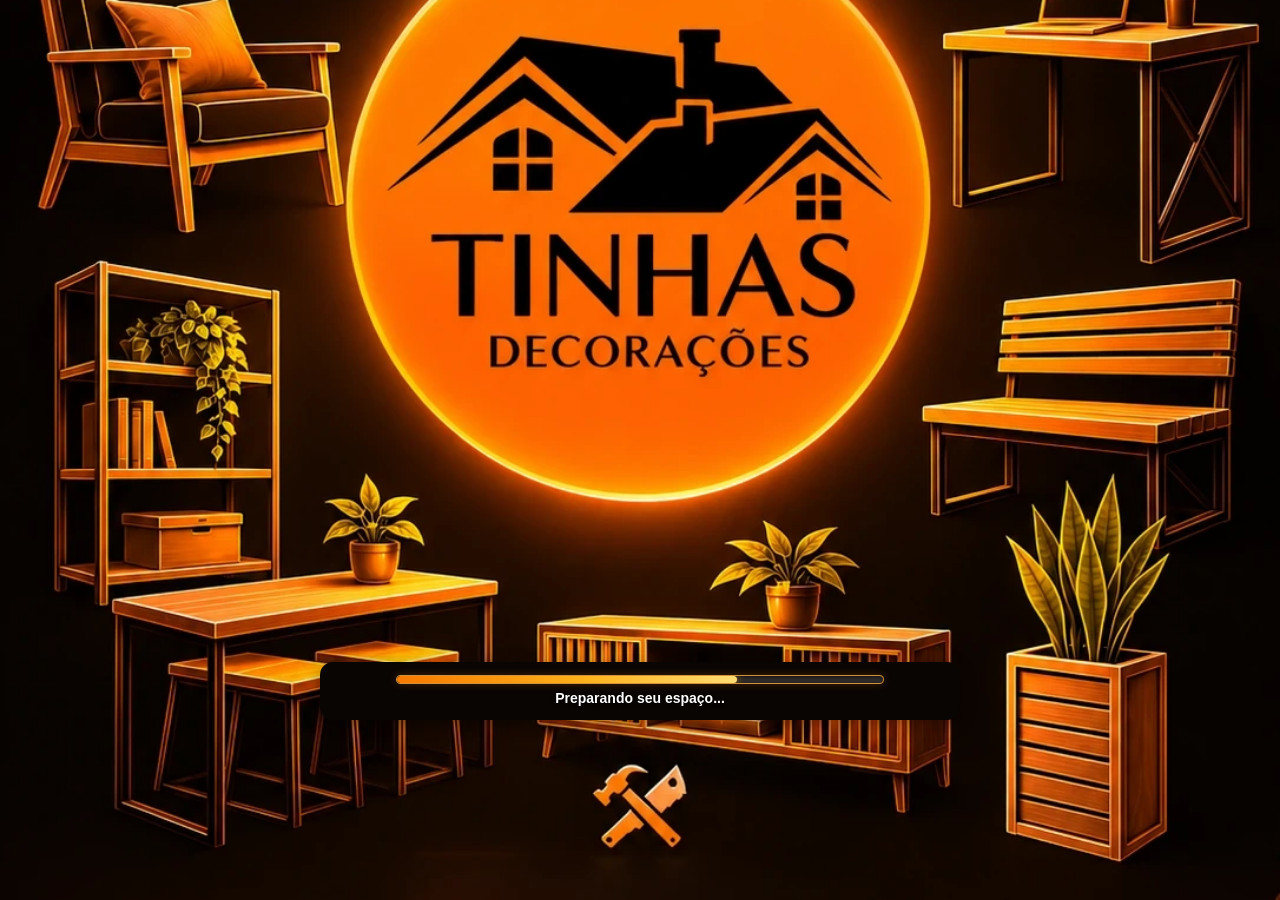
==== commit 6b74a504: "Add files via upload" ====
--- a/gestao/index.html
+++ b/gestao/index.html
@@ -110,7 +110,7 @@
 
   <div id="modal-root"></div>
   <div id="toast" class="toast escondido" role="status"></div>
-  <script src="config.js?v=1.2.2"></script>
-  <script src="app.js?v=1.2.2"></script>
+  <script src="config.js?v=1.3.0"></script>
+  <script src="app.js?v=1.3.0"></script>
 </body>
 </html>
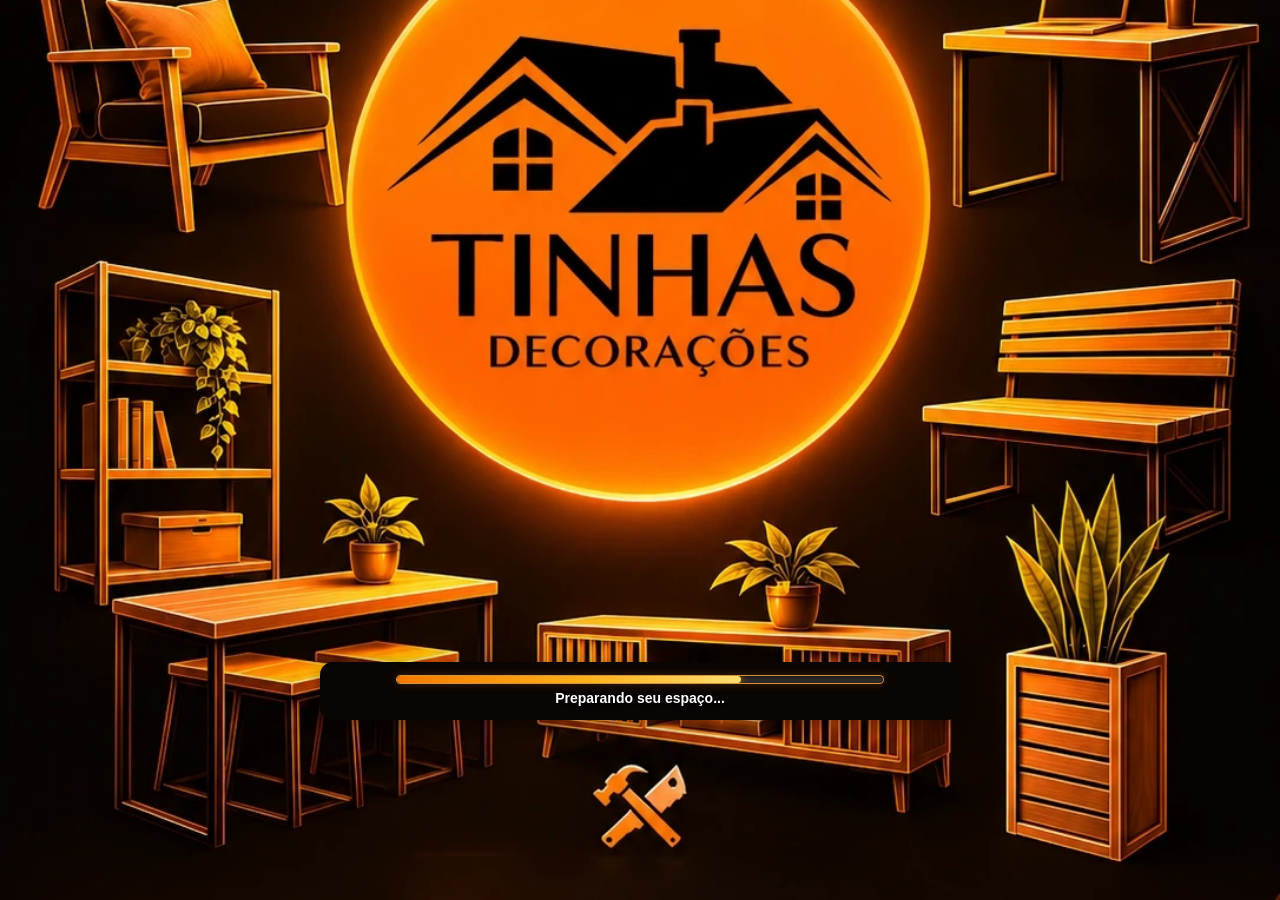
==== commit 5390a539: "Add files via upload" ====
--- a/gestao/index.html
+++ b/gestao/index.html
@@ -9,11 +9,11 @@
   <meta name="apple-mobile-web-app-title" content="Tinhas Gestão">
   <meta name="description" content="Aplicativo interno de gestão da Tinhas Decorações.">
   <title>Tinhas Gestão</title>
-  <link rel="manifest" href="manifest.json?v=1.2.2">
+  <link rel="manifest" href="manifest.json?v=1.4.0">
   <link rel="icon" type="image/png" sizes="192x192" href="assets/icon-192.png">
   <link rel="apple-touch-icon" href="assets/icon-192.png">
   <link rel="preload" as="image" href="assets/splash-tinhas.webp" fetchpriority="high">
-  <link rel="stylesheet" href="style.css?v=1.2.2">
+  <link rel="stylesheet" href="style.css?v=1.4.0">
 </head>
 <body>
   <section id="tela-abertura" class="tela-abertura" aria-label="Abertura do Tinhas Gestão">
@@ -42,7 +42,7 @@
         <button id="btn-login" class="botao-principal" type="submit">Entrar</button>
         <p id="mensagem-login" class="mensagem" role="status"></p>
       </form>
-<p class="rodape-login">Tinhas Decorações LTDA <span>•</span> v.1.2.2</p>
+<p class="rodape-login">Tinhas Decorações LTDA <span>•</span> v.1.4.0</p>
     </div>
   </section>
 
@@ -111,6 +111,6 @@
   <div id="modal-root"></div>
   <div id="toast" class="toast escondido" role="status"></div>
   <script src="config.js?v=1.3.0"></script>
-  <script src="app.js?v=1.3.0"></script>
+  <script src="app.js?v=1.4.0"></script>
 </body>
 </html>
--- a/gestao/style.css
+++ b/gestao/style.css
@@ -494,3 +494,22 @@
 .emoji .icone-vetor{width:27px;height:27px;display:block;fill:none;stroke:currentColor;stroke-width:1.65;stroke-linecap:round;stroke-linejoin:round;flex:0 0 auto}
 .cabecalho-modulo .icone-vetor-modulo{width:29px;height:29px;display:block;fill:none;stroke:var(--laranja);stroke-width:1.65;stroke-linecap:round;stroke-linejoin:round}
 .drawer>button .icone-drawer{width:19px;height:19px;display:inline-block;vertical-align:-4px;margin-right:8px;color:var(--laranja);fill:none;stroke:currentColor;stroke-width:1.7;stroke-linecap:round;stroke-linejoin:round}
+
+
+/* ESTOQUE — indicadores, abas e saldo */
+.estoque-resumo{display:grid;grid-template-columns:repeat(3,minmax(0,1fr));gap:7px;margin:0 0 12px}
+.estoque-kpi{min-width:0;padding:10px 9px;border:1px solid #111;border-radius:12px;background:#fff;color:#111;box-shadow:0 3px 9px rgba(0,0,0,.08)}
+.estoque-kpi small{display:block;font-size:10px;color:#63452f;line-height:1.2}
+.estoque-kpi strong{display:block;margin-top:4px;font-size:17px;line-height:1.1;overflow-wrap:anywhere}
+.estoque-kpi:last-child strong{font-size:13px}
+.estoque-acoes .botao-acao{flex:1}
+.estoque-abas{display:flex;gap:6px;margin:0 0 11px;padding:4px;border-radius:12px;background:#111}
+.estoque-aba{flex:1;border:0;border-radius:9px;padding:9px 7px;background:transparent;color:#fff;font-size:12px;font-weight:800}
+.estoque-aba.ativa{background:#ED7014;color:#111;box-shadow:0 2px 7px rgba(0,0,0,.2)}
+.estoque-registro .estoque-saldo{min-width:76px;text-align:right;color:#fff}
+.estoque-registro .estoque-saldo strong{display:block;font-size:23px;line-height:1.05}
+.estoque-registro .estoque-saldo small{display:block;color:#d6d6d6;font-size:10px;margin-top:2px}
+.estoque-registro .estoque-saldo.baixo{color:#ffbd70}
+.estoque-aviso{margin-top:13px}
+.badge-status.entrada{background:#CBEBD1;color:#135D27}.badge-status.saida{background:#FFD4D1;color:#8A1C18}.badge-status.ajuste{background:#FFE0B9;color:#754000}
+@media(max-width:360px){.estoque-kpi{padding:8px 6px}.estoque-kpi small{font-size:9px}.estoque-kpi strong{font-size:15px}.estoque-registro .estoque-saldo{min-width:62px}.estoque-registro .estoque-saldo strong{font-size:19px}}
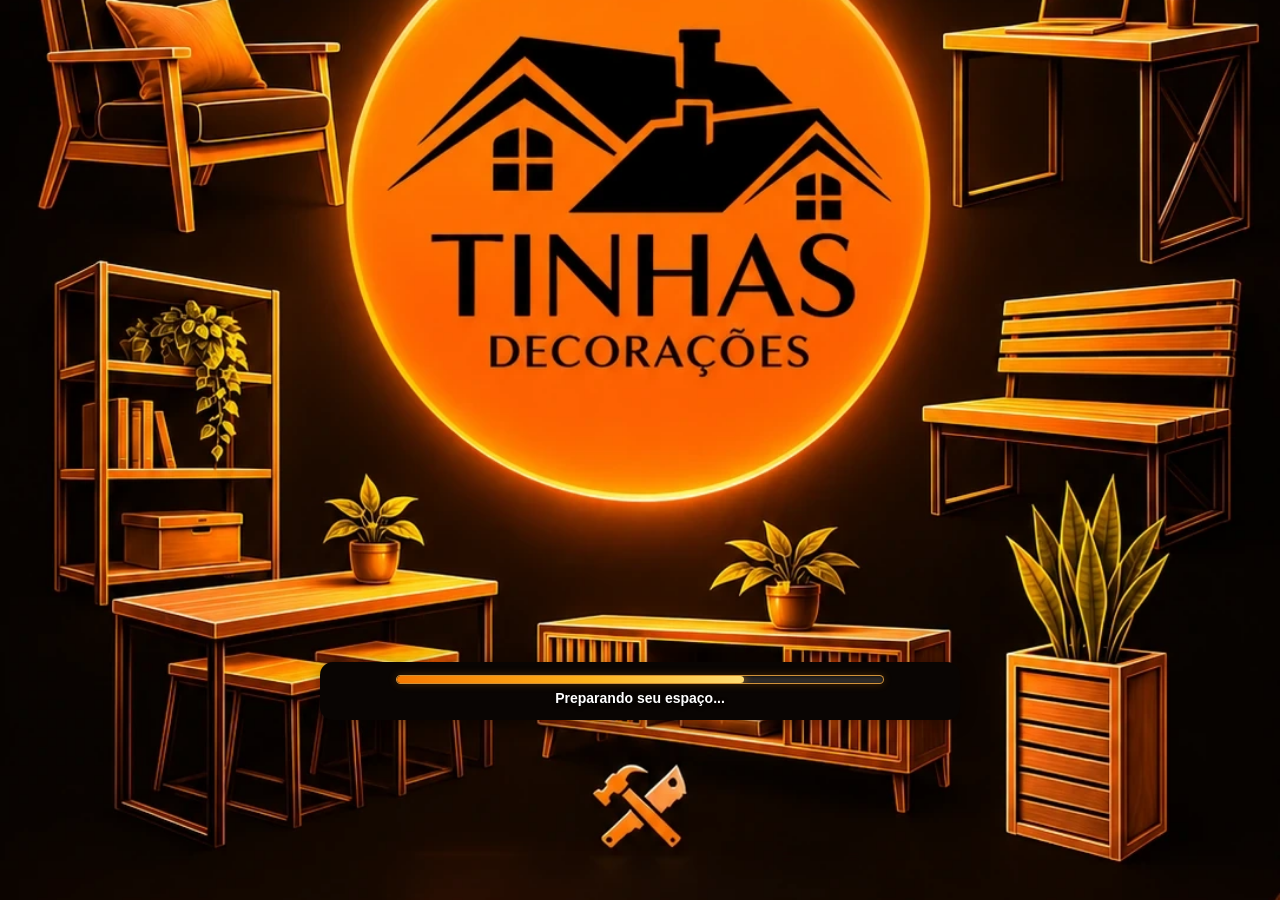
==== commit d2528b7b: "Add files via upload" ====
--- a/gestao/index.html
+++ b/gestao/index.html
@@ -13,7 +13,7 @@
   <link rel="icon" type="image/png" sizes="192x192" href="assets/icon-192.png">
   <link rel="apple-touch-icon" href="assets/icon-192.png">
   <link rel="preload" as="image" href="assets/splash-tinhas.webp" fetchpriority="high">
-  <link rel="stylesheet" href="style.css?v=1.4.0">
+  <link rel="stylesheet" href="style.css?v=1.5.0">
 </head>
 <body>
   <section id="tela-abertura" class="tela-abertura" aria-label="Abertura do Tinhas Gestão">
@@ -110,7 +110,7 @@
 
   <div id="modal-root"></div>
   <div id="toast" class="toast escondido" role="status"></div>
-  <script src="config.js?v=1.3.0"></script>
-  <script src="app.js?v=1.4.0"></script>
+  <script src="config.js?v=1.5.0"></script>
+  <script src="app.js?v=1.5.0"></script>
 </body>
 </html>
--- a/gestao/style.css
+++ b/gestao/style.css
@@ -513,3 +513,26 @@
 .estoque-aviso{margin-top:13px}
 .badge-status.entrada{background:#CBEBD1;color:#135D27}.badge-status.saida{background:#FFD4D1;color:#8A1C18}.badge-status.ajuste{background:#FFE0B9;color:#754000}
 @media(max-width:360px){.estoque-kpi{padding:8px 6px}.estoque-kpi small{font-size:9px}.estoque-kpi strong{font-size:15px}.estoque-registro .estoque-saldo{min-width:62px}.estoque-registro .estoque-saldo strong{font-size:19px}}
+
+
+
+/* FINANCEIRO — indicadores, filtros e lançamentos */
+.financeiro-resumo{display:grid;grid-template-columns:repeat(3,minmax(0,1fr));gap:7px;margin:0 0 8px}
+.financeiro-kpi{min-width:0;padding:10px 9px;border:1px solid #111;border-radius:12px;background:#fff;color:#111;box-shadow:0 3px 9px rgba(0,0,0,.08)}
+.financeiro-kpi small{display:block;font-size:10px;color:#63452f;line-height:1.2}
+.financeiro-kpi strong{display:block;margin-top:5px;font-size:14px;line-height:1.15;overflow-wrap:anywhere}
+.financeiro-kpi.receita{border-left:4px solid #238343}.financeiro-kpi.despesa{border-left:4px solid #bb3430}.financeiro-kpi.resultado{border-left:4px solid #ED7014}
+.financeiro-kpi .negativo{color:#b42318}
+.financeiro-abertos{font-size:11px;font-weight:700;color:#24180f;background:rgba(255,255,255,.42);border:1px solid rgba(0,0,0,.12);border-radius:9px;padding:8px 10px;margin:0 0 10px;line-height:1.4}
+.financeiro-acoes .botao-acao{flex:1;min-width:0}.financeiro-despesa-btn{background:#111!important;color:#fff!important;border-color:#111!important}
+.financeiro-filtros{display:grid;grid-template-columns:1fr 1fr;gap:7px;margin:8px 0}
+.financeiro-filtros .campo-busca{grid-column:1/-1;width:100%;min-width:0}
+.financeiro-filtros .campo-filtro,.financeiro-filtros .campo-form{width:100%;min-width:0}
+.financeiro-mes{font-size:12px;padding:8px}
+.financeiro-registro{border-left:4px solid #238343}.financeiro-registro.fin-despesa{border-left-color:#b8322c}
+.financeiro-valor{font-size:14px;font-weight:900;white-space:nowrap;text-align:right}
+.financeiro-valor.positivo{color:#78d99a}.financeiro-valor.negativo{color:#ff9a91}
+.financeiro-observacoes{margin-top:8px!important;padding-top:7px;border-top:1px solid #333}
+.badge-status.atrasado{background:#ffd7d4;color:#8b1711}
+.financeiro-aviso{margin-top:12px}
+@media(max-width:360px){.financeiro-kpi{padding:8px 6px}.financeiro-kpi small{font-size:9px}.financeiro-kpi strong{font-size:12px}.financeiro-valor{font-size:12px}.financeiro-filtros{gap:5px}}
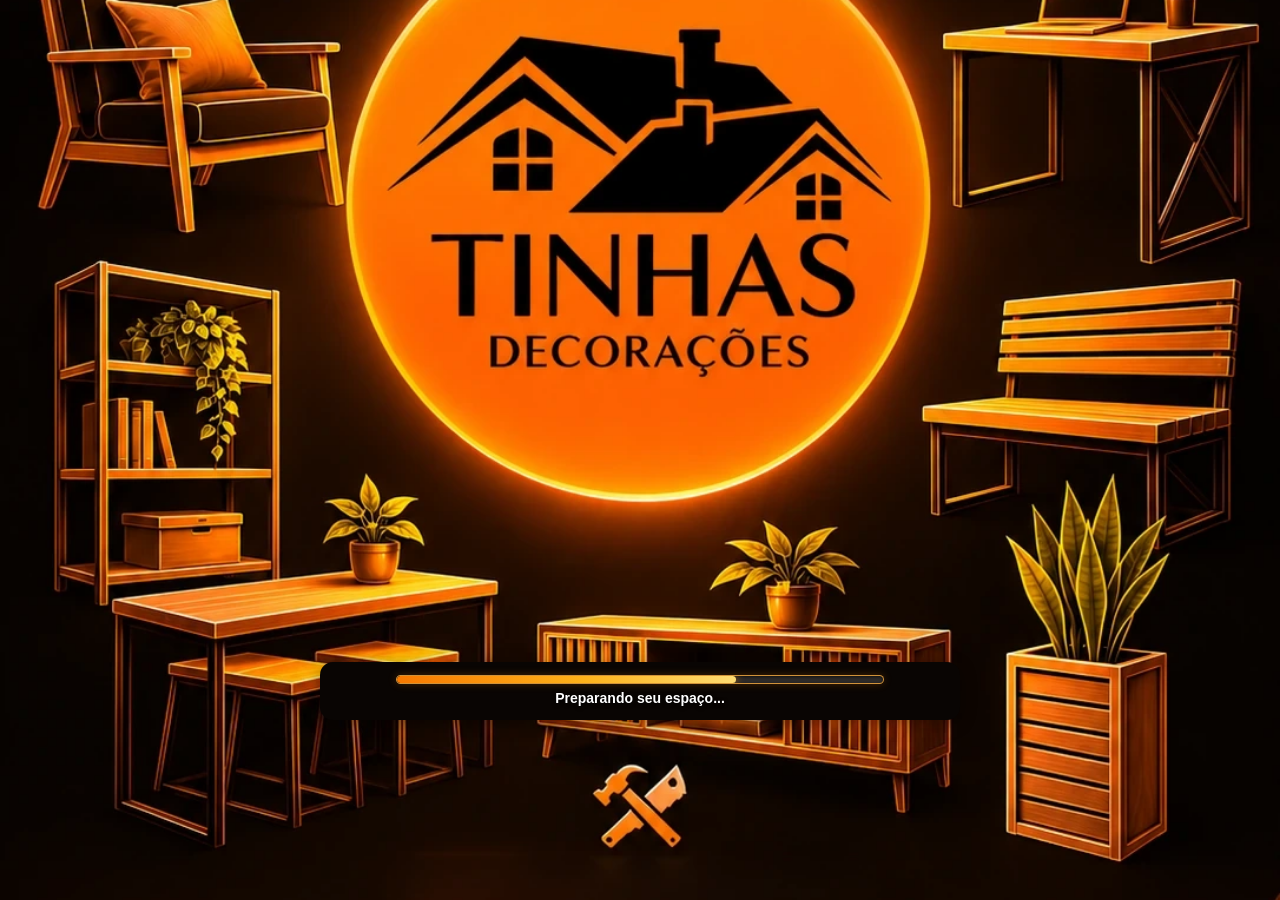
==== commit 7a4b8489: "Add files via upload" ====
--- a/gestao/index.html
+++ b/gestao/index.html
@@ -9,11 +9,11 @@
   <meta name="apple-mobile-web-app-title" content="Tinhas Gestão">
   <meta name="description" content="Aplicativo interno de gestão da Tinhas Decorações.">
   <title>Tinhas Gestão</title>
-  <link rel="manifest" href="manifest.json?v=1.4.0">
+  <link rel="manifest" href="manifest.json?v=1.6.0">
   <link rel="icon" type="image/png" sizes="192x192" href="assets/icon-192.png">
   <link rel="apple-touch-icon" href="assets/icon-192.png">
   <link rel="preload" as="image" href="assets/splash-tinhas.webp" fetchpriority="high">
-  <link rel="stylesheet" href="style.css?v=1.5.0">
+  <link rel="stylesheet" href="style.css?v=1.6.0">
 </head>
 <body>
   <section id="tela-abertura" class="tela-abertura" aria-label="Abertura do Tinhas Gestão">
@@ -42,7 +42,7 @@
         <button id="btn-login" class="botao-principal" type="submit">Entrar</button>
         <p id="mensagem-login" class="mensagem" role="status"></p>
       </form>
-<p class="rodape-login">Tinhas Decorações LTDA <span>•</span> v.1.4.0</p>
+<p class="rodape-login">Tinhas Decorações LTDA <span>•</span> v.1.6.0</p>
     </div>
   </section>
 
@@ -110,7 +110,7 @@
 
   <div id="modal-root"></div>
   <div id="toast" class="toast escondido" role="status"></div>
-  <script src="config.js?v=1.5.0"></script>
-  <script src="app.js?v=1.5.0"></script>
+  <script src="config.js?v=1.6.0"></script>
+  <script src="app.js?v=1.6.0"></script>
 </body>
 </html>
--- a/gestao/style.css
+++ b/gestao/style.css
@@ -536,3 +536,46 @@
 .badge-status.atrasado{background:#ffd7d4;color:#8b1711}
 .financeiro-aviso{margin-top:12px}
 @media(max-width:360px){.financeiro-kpi{padding:8px 6px}.financeiro-kpi small{font-size:9px}.financeiro-kpi strong{font-size:12px}.financeiro-valor{font-size:12px}.financeiro-filtros{gap:5px}}
+
+
+/* AGENDA — calendário, tarefas e prazos */
+.agenda-resumo{display:grid;grid-template-columns:repeat(3,minmax(0,1fr));gap:7px;margin:0 0 11px}
+.agenda-kpi{min-width:0;padding:10px 9px;background:#fff;color:#151515;border:1px solid #111;border-radius:12px;box-shadow:0 3px 9px rgba(0,0,0,.08)}
+.agenda-kpi small{display:block;font-size:10px;color:#63452f;line-height:1.2}
+.agenda-kpi strong{display:block;margin-top:5px;font-size:19px;line-height:1.1;overflow-wrap:anywhere}
+.agenda-kpi:nth-child(2) strong{color:#b3261e}.agenda-kpi:nth-child(3) strong{color:#1e7d36}
+.agenda-calendario{padding:12px;background:#111;color:#fff;border:1px solid #000;border-radius:16px;box-shadow:0 5px 14px rgba(0,0,0,.16);margin:0 0 14px}
+.agenda-cal-topo{display:grid;grid-template-columns:40px 1fr 40px;align-items:center;gap:8px;margin-bottom:12px}
+.agenda-cal-topo strong{text-align:center;font-size:15px;text-transform:capitalize}
+.agenda-cal-topo button{height:36px;border:1px solid #4a4a4a;border-radius:10px;background:#242424;color:#fff;font-size:25px;line-height:1}
+.agenda-semana,.agenda-dias{display:grid;grid-template-columns:repeat(7,minmax(0,1fr));gap:4px}
+.agenda-semana{margin-bottom:5px}.agenda-semana span{text-align:center;color:#d8d8d8;font-size:10px;font-weight:800;padding:5px 0}
+.agenda-dia{position:relative;min-width:0;min-height:47px;border:1px solid transparent;border-radius:9px;background:#1b1b1b;color:#fff;display:flex;flex-direction:column;align-items:center;justify-content:flex-start;gap:2px;padding:6px 2px 3px;font-size:12px}
+.agenda-dia.vazio-dia{background:transparent;border:0;pointer-events:none}
+.agenda-dia.hoje{border-color:#ED7014;color:#ffb47c}
+.agenda-dia.selecionado{background:#ED7014;color:#111;border-color:#fff;font-weight:900}
+.agenda-dia small{font-size:9px;line-height:1;font-weight:800}
+.agenda-ponto{display:inline-block;width:6px;height:6px;border-radius:50%;background:#73d58d}
+.agenda-ponto.atrasado{background:#ff7770}
+.agenda-dia .agenda-ponto{margin-top:1px}
+.agenda-legenda{display:flex;align-items:center;justify-content:center;gap:15px;flex-wrap:wrap;margin-top:11px;color:#ccc;font-size:10px}
+.agenda-legenda span{display:flex;align-items:center;gap:5px}.agenda-legenda button{border:1px solid #ED7014;border-radius:20px;background:transparent;color:#ffb47c;font-size:10px;font-weight:800;padding:5px 11px}
+.agenda-lista-area{margin-top:4px}
+.agenda-lista-titulo{display:flex;align-items:center;justify-content:space-between;gap:8px;margin:0 0 10px}
+.agenda-lista-titulo small{display:block;font-size:10px;color:#523019;text-transform:uppercase;font-weight:800;letter-spacing:.7px}
+.agenda-lista-titulo h3{font-size:16px;color:#111;margin-top:3px}
+.agenda-lista-titulo .botao-acao{flex:0 0 auto;padding:10px 12px}
+.agenda-filtros{display:grid;grid-template-columns:1fr 1fr;gap:7px;margin:8px 0 10px}
+.agenda-filtros .campo-busca{grid-column:1/-1;width:100%;min-width:0}
+.agenda-filtros .campo-filtro{width:100%;min-width:0}
+.agenda-registro{border-left:4px solid #ED7014}
+.agenda-registro.agenda-concluida{border-left-color:#248344;opacity:.88}
+.agenda-descricao{font-size:12px;color:#e3e3e3;line-height:1.45;margin:8px 0 3px;white-space:pre-wrap;overflow-wrap:anywhere}
+.agenda-registro-rodape{display:flex;align-items:center;justify-content:space-between;gap:7px;flex-wrap:wrap;margin-top:10px;padding-top:8px;border-top:1px solid #333}
+.agenda-registro-rodape .registro-acoes{margin:0;gap:6px}
+.agenda-registro-rodape .botao-acao{padding:7px 9px;font-size:11px}
+.agenda-prioridade{display:inline-flex;align-items:center;padding:4px 8px;border-radius:20px;background:#333;color:#fff;font-size:10px;font-weight:800}
+.agenda-prioridade.baixa{background:#d9eee0;color:#205b31}.agenda-prioridade.media{background:#e9e1d9;color:#57412f}.agenda-prioridade.alta{background:#ffe0bd;color:#83450a}.agenda-prioridade.urgente{background:#ffd9d6;color:#9b201a}
+.badge-status.pendente{background:#ffe7bf;color:#754500}.badge-status.em-andamento{background:#dceaff;color:#164c82}.badge-status.concluida{background:#d8f0df;color:#1d6632}.badge-status.cancelada{background:#e7e7e7;color:#555}.badge-status.atrasada{background:#ffd7d4;color:#8b1711}
+.agenda-aviso{margin-top:12px}
+@media(max-width:360px){.agenda-kpi{padding:8px 6px}.agenda-kpi small{font-size:9px}.agenda-kpi strong{font-size:16px}.agenda-dia{min-height:42px;font-size:11px}.agenda-lista-titulo h3{font-size:14px}.agenda-lista-titulo .botao-acao{padding:9px 9px;font-size:11px}}
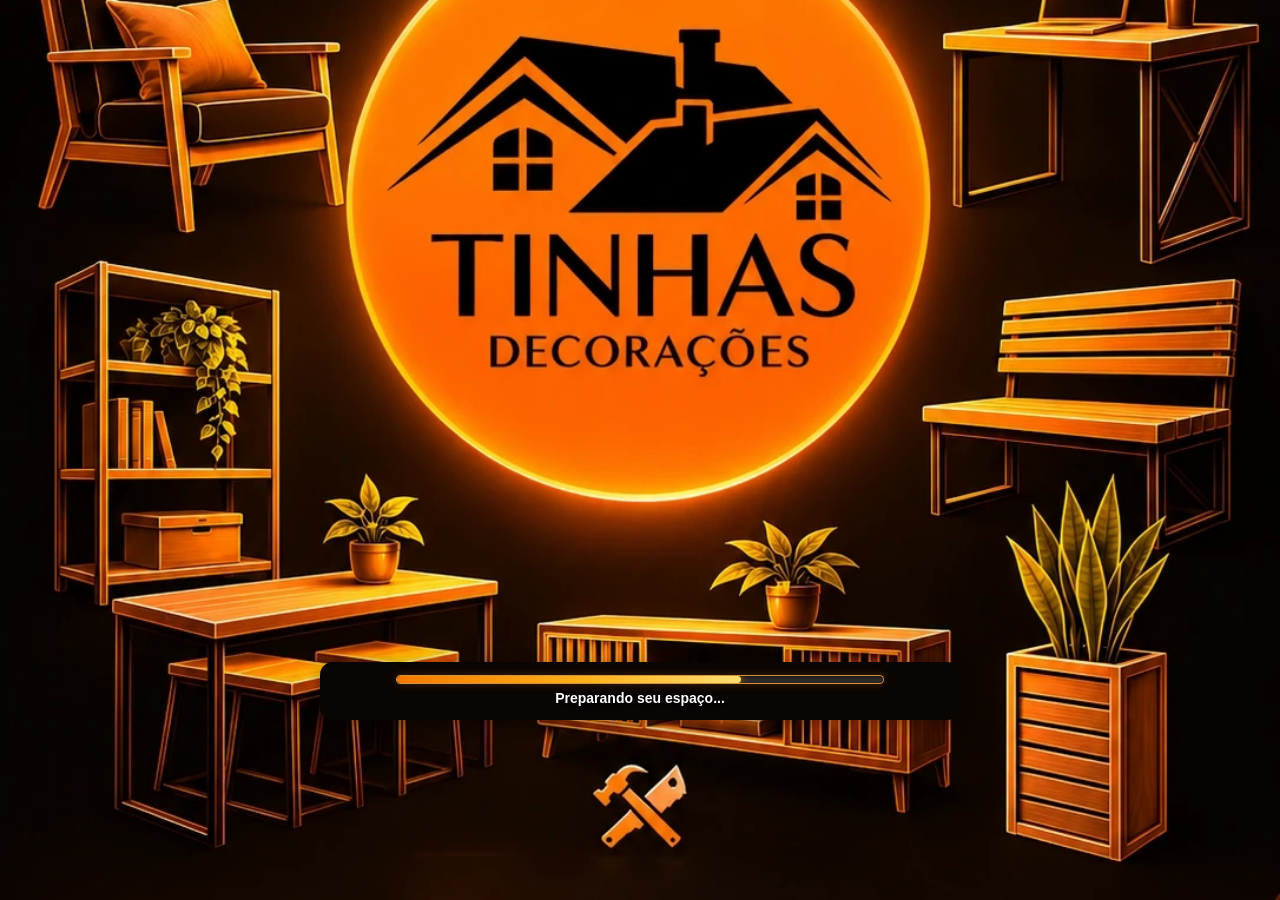
==== commit 5d5c35ae: "Add files via upload" ====
--- a/gestao/index.html
+++ b/gestao/index.html
@@ -9,11 +9,11 @@
   <meta name="apple-mobile-web-app-title" content="Tinhas Gestão">
   <meta name="description" content="Aplicativo interno de gestão da Tinhas Decorações.">
   <title>Tinhas Gestão</title>
-  <link rel="manifest" href="manifest.json?v=1.6.0">
+  <link rel="manifest" href="manifest.json?v=1.7.0">
   <link rel="icon" type="image/png" sizes="192x192" href="assets/icon-192.png">
   <link rel="apple-touch-icon" href="assets/icon-192.png">
   <link rel="preload" as="image" href="assets/splash-tinhas.webp" fetchpriority="high">
-  <link rel="stylesheet" href="style.css?v=1.6.0">
+  <link rel="stylesheet" href="style.css?v=1.7.0">
 </head>
 <body>
   <section id="tela-abertura" class="tela-abertura" aria-label="Abertura do Tinhas Gestão">
@@ -42,7 +42,7 @@
         <button id="btn-login" class="botao-principal" type="submit">Entrar</button>
         <p id="mensagem-login" class="mensagem" role="status"></p>
       </form>
-<p class="rodape-login">Tinhas Decorações LTDA <span>•</span> v.1.6.0</p>
+<p class="rodape-login">Tinhas Decorações LTDA <span>•</span> v.1.7.0</p>
     </div>
   </section>
 
@@ -110,7 +110,7 @@
 
   <div id="modal-root"></div>
   <div id="toast" class="toast escondido" role="status"></div>
-  <script src="config.js?v=1.6.0"></script>
-  <script src="app.js?v=1.6.0"></script>
+  <script src="config.js?v=1.7.0"></script>
+  <script src="app.js?v=1.7.0"></script>
 </body>
 </html>
--- a/gestao/style.css
+++ b/gestao/style.css
@@ -579,3 +579,42 @@
 .badge-status.pendente{background:#ffe7bf;color:#754500}.badge-status.em-andamento{background:#dceaff;color:#164c82}.badge-status.concluida{background:#d8f0df;color:#1d6632}.badge-status.cancelada{background:#e7e7e7;color:#555}.badge-status.atrasada{background:#ffd7d4;color:#8b1711}
 .agenda-aviso{margin-top:12px}
 @media(max-width:360px){.agenda-kpi{padding:8px 6px}.agenda-kpi small{font-size:9px}.agenda-kpi strong{font-size:16px}.agenda-dia{min-height:42px;font-size:11px}.agenda-lista-titulo h3{font-size:14px}.agenda-lista-titulo .botao-acao{padding:9px 9px;font-size:11px}}
+
+
+/* PORTFÓLIO — catálogo de projetos realizados */
+.portfolio-resumo{display:grid;grid-template-columns:repeat(3,minmax(0,1fr));gap:7px;margin:0 0 11px}
+.portfolio-kpi{min-width:0;padding:10px 9px;background:#fff;color:#111;border:1px solid #111;border-radius:12px;box-shadow:0 3px 9px rgba(0,0,0,.08)}
+.portfolio-kpi small{display:block;font-size:10px;color:#63452f;line-height:1.2}
+.portfolio-kpi strong{display:block;margin-top:5px;font-size:19px;line-height:1.1;overflow-wrap:anywhere}
+.portfolio-kpi.publicado{border-left:4px solid #238343}.portfolio-kpi.rascunho{border-left:4px solid #ED7014}
+.portfolio-acoes .botao-acao{flex:1}
+.portfolio-filtros{display:grid;grid-template-columns:1fr 1fr;gap:7px;margin:8px 0 11px}
+.portfolio-filtros .campo-busca{grid-column:1/-1;width:100%;min-width:0}
+.portfolio-filtros .campo-filtro{width:100%;min-width:0}
+.portfolio-grid{display:grid;grid-template-columns:repeat(2,minmax(0,1fr));gap:9px;align-items:stretch}
+.portfolio-card{min-width:0;overflow:hidden;background:#111;color:#fff;border:1px solid #000;border-radius:15px;box-shadow:0 4px 12px rgba(0,0,0,.12)}
+.portfolio-capa{position:relative;width:100%;aspect-ratio:4/3;overflow:hidden;background:#24150c;display:grid;place-items:center}
+.portfolio-capa>img{position:absolute;inset:0;width:100%;height:100%;object-fit:cover;display:block}
+.portfolio-capa>span:first-child{font-size:42px;filter:drop-shadow(0 2px 5px #000)}
+.portfolio-capa:not(.sem-imagem)>span:first-child{display:none}
+.portfolio-selo{position:absolute;right:7px;top:7px;padding:4px 7px;border-radius:20px;background:#ED7014;color:#111;font-size:9px;font-weight:900;z-index:2}
+.portfolio-card-corpo{padding:10px;min-width:0}
+.portfolio-card-topo{display:flex;align-items:flex-start;justify-content:space-between;gap:5px}
+.portfolio-card-topo h3{font-size:13px;line-height:1.2;overflow-wrap:anywhere}
+.portfolio-card-topo .badge-status{font-size:8px;padding:4px 6px;flex:0 0 auto}
+.portfolio-descricao{margin-top:7px;color:#ddd;font-size:10px;line-height:1.4;display:-webkit-box;-webkit-line-clamp:3;-webkit-box-orient:vertical;overflow:hidden;white-space:pre-wrap;overflow-wrap:anywhere}
+.portfolio-card-info{display:flex;justify-content:space-between;gap:5px;margin-top:8px;padding-top:7px;border-top:1px solid #333;color:#cfcfcf;font-size:9px}
+.portfolio-card .registro-acoes{gap:5px}
+.portfolio-card .registro-acoes .botao-acao{flex:1;min-width:0;white-space:normal;padding:7px 6px;font-size:9px}
+.portfolio-preview{margin-top:7px;border:1px solid #d0b9a6;border-radius:10px;overflow:hidden;background:#191919;max-height:180px}
+.portfolio-preview img{width:100%;max-height:180px;object-fit:contain;display:block}
+.portfolio-preview span{display:block;padding:10px;color:#8c2118;font-size:11px}
+.portfolio-aviso{margin-top:12px}
+.portfolio-vazio{grid-column:1/-1}
+@media(max-width:360px){.portfolio-resumo{gap:5px}.portfolio-kpi{padding:8px 6px}.portfolio-kpi small{font-size:9px}.portfolio-kpi strong{font-size:16px}.portfolio-grid{gap:7px}.portfolio-card-corpo{padding:8px}.portfolio-card-topo h3{font-size:12px}.portfolio-card .registro-acoes .botao-acao{font-size:8px;padding:6px 4px}}
+
+.portfolio-galeria-modal{display:grid;grid-template-columns:repeat(2,minmax(0,1fr));gap:9px}
+.portfolio-galeria-modal figure{margin:0;min-width:0;background:#111;border:1px solid #111;border-radius:11px;overflow:hidden;color:#fff}
+.portfolio-galeria-modal img{display:block;width:100%;aspect-ratio:4/3;object-fit:cover;background:#24150c}
+.portfolio-galeria-modal figcaption{padding:6px 8px;font-size:10px;color:#eee}
+.portfolio-galeria-modal .imagem-indisponivel img{object-fit:contain;min-height:100px}
